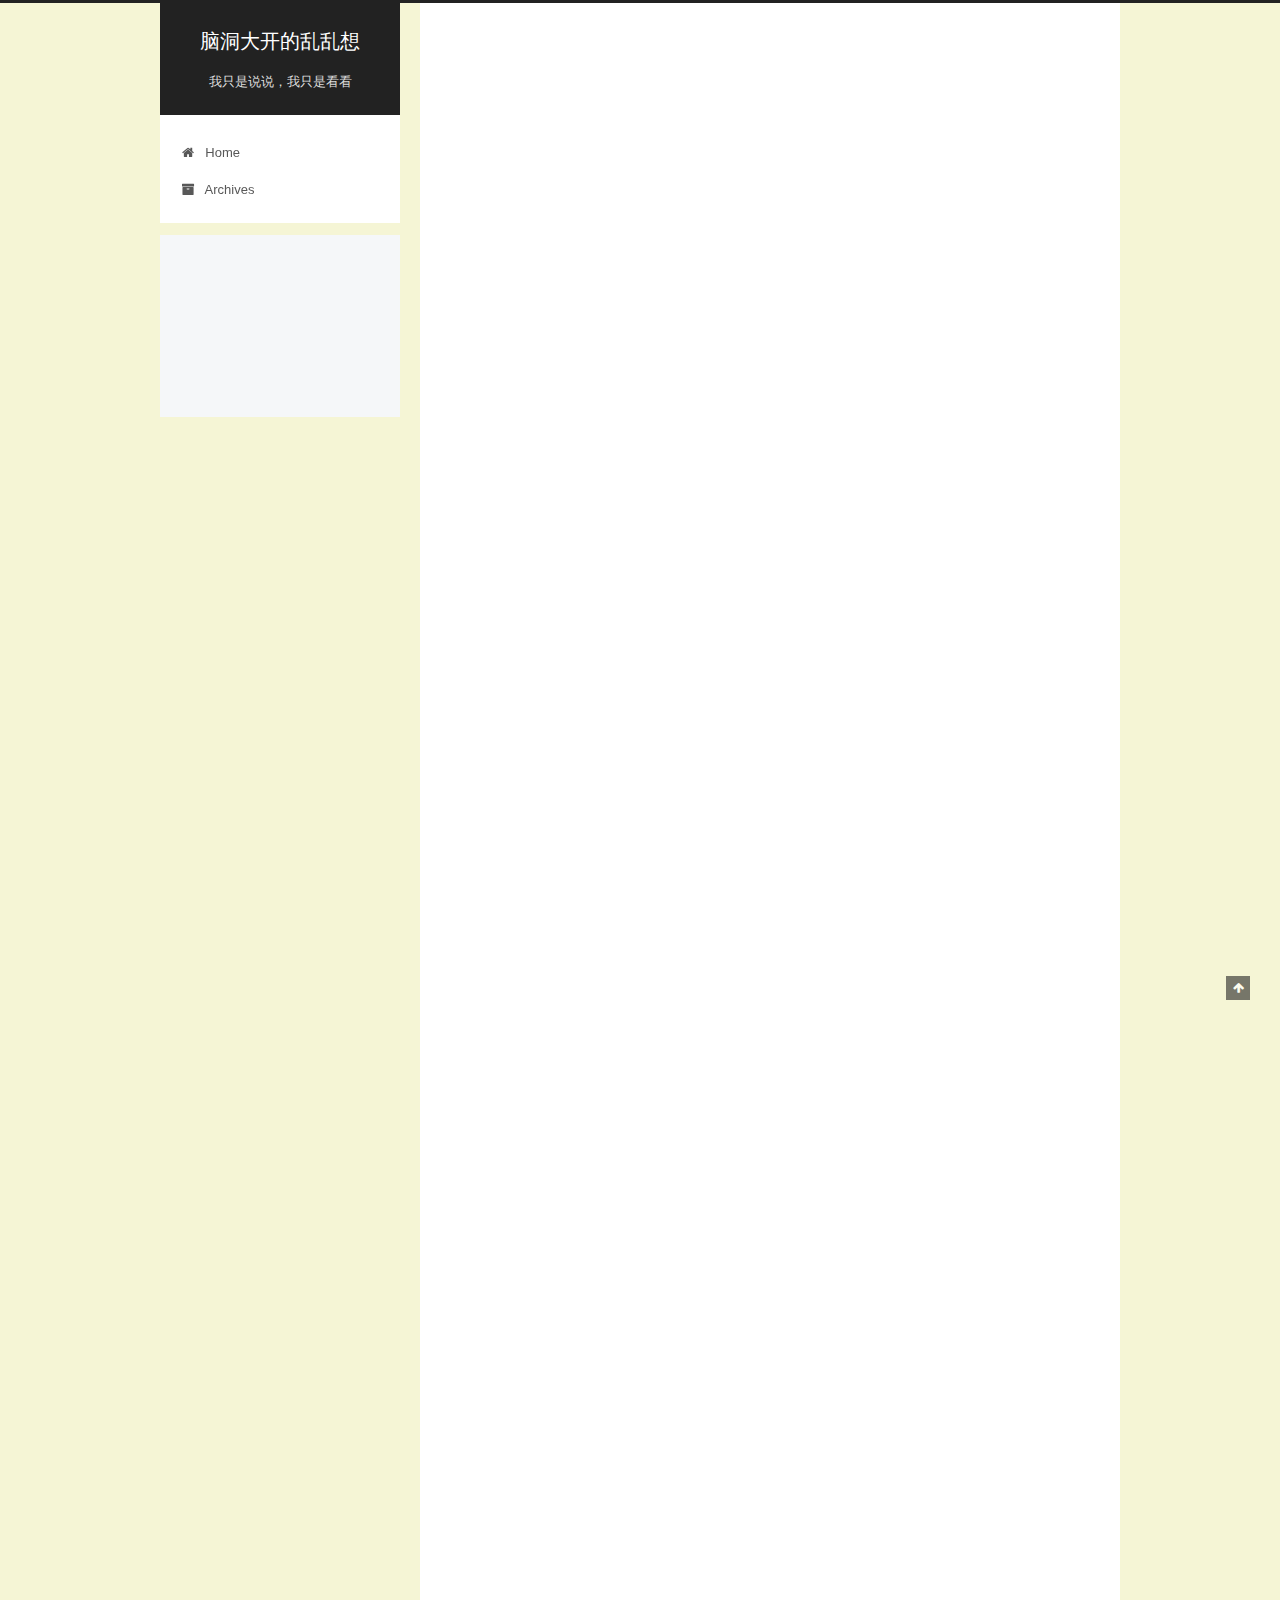
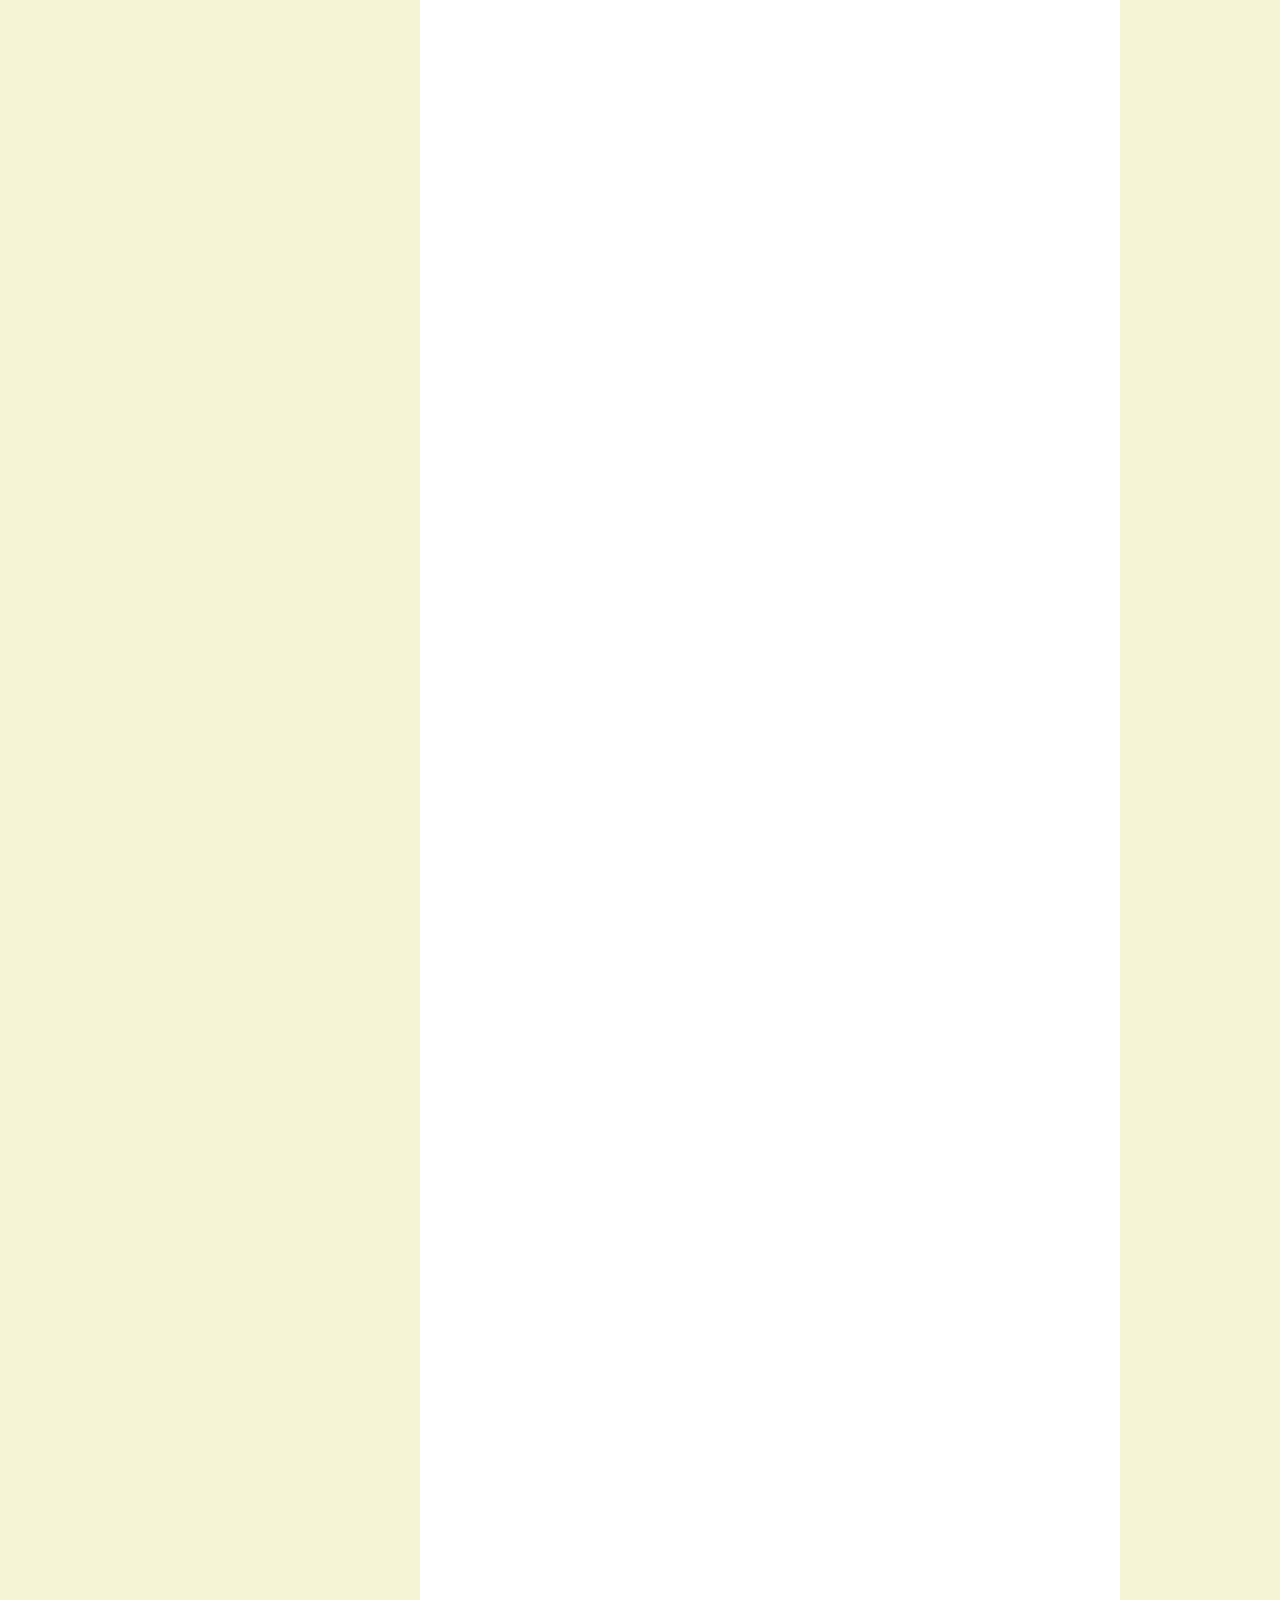
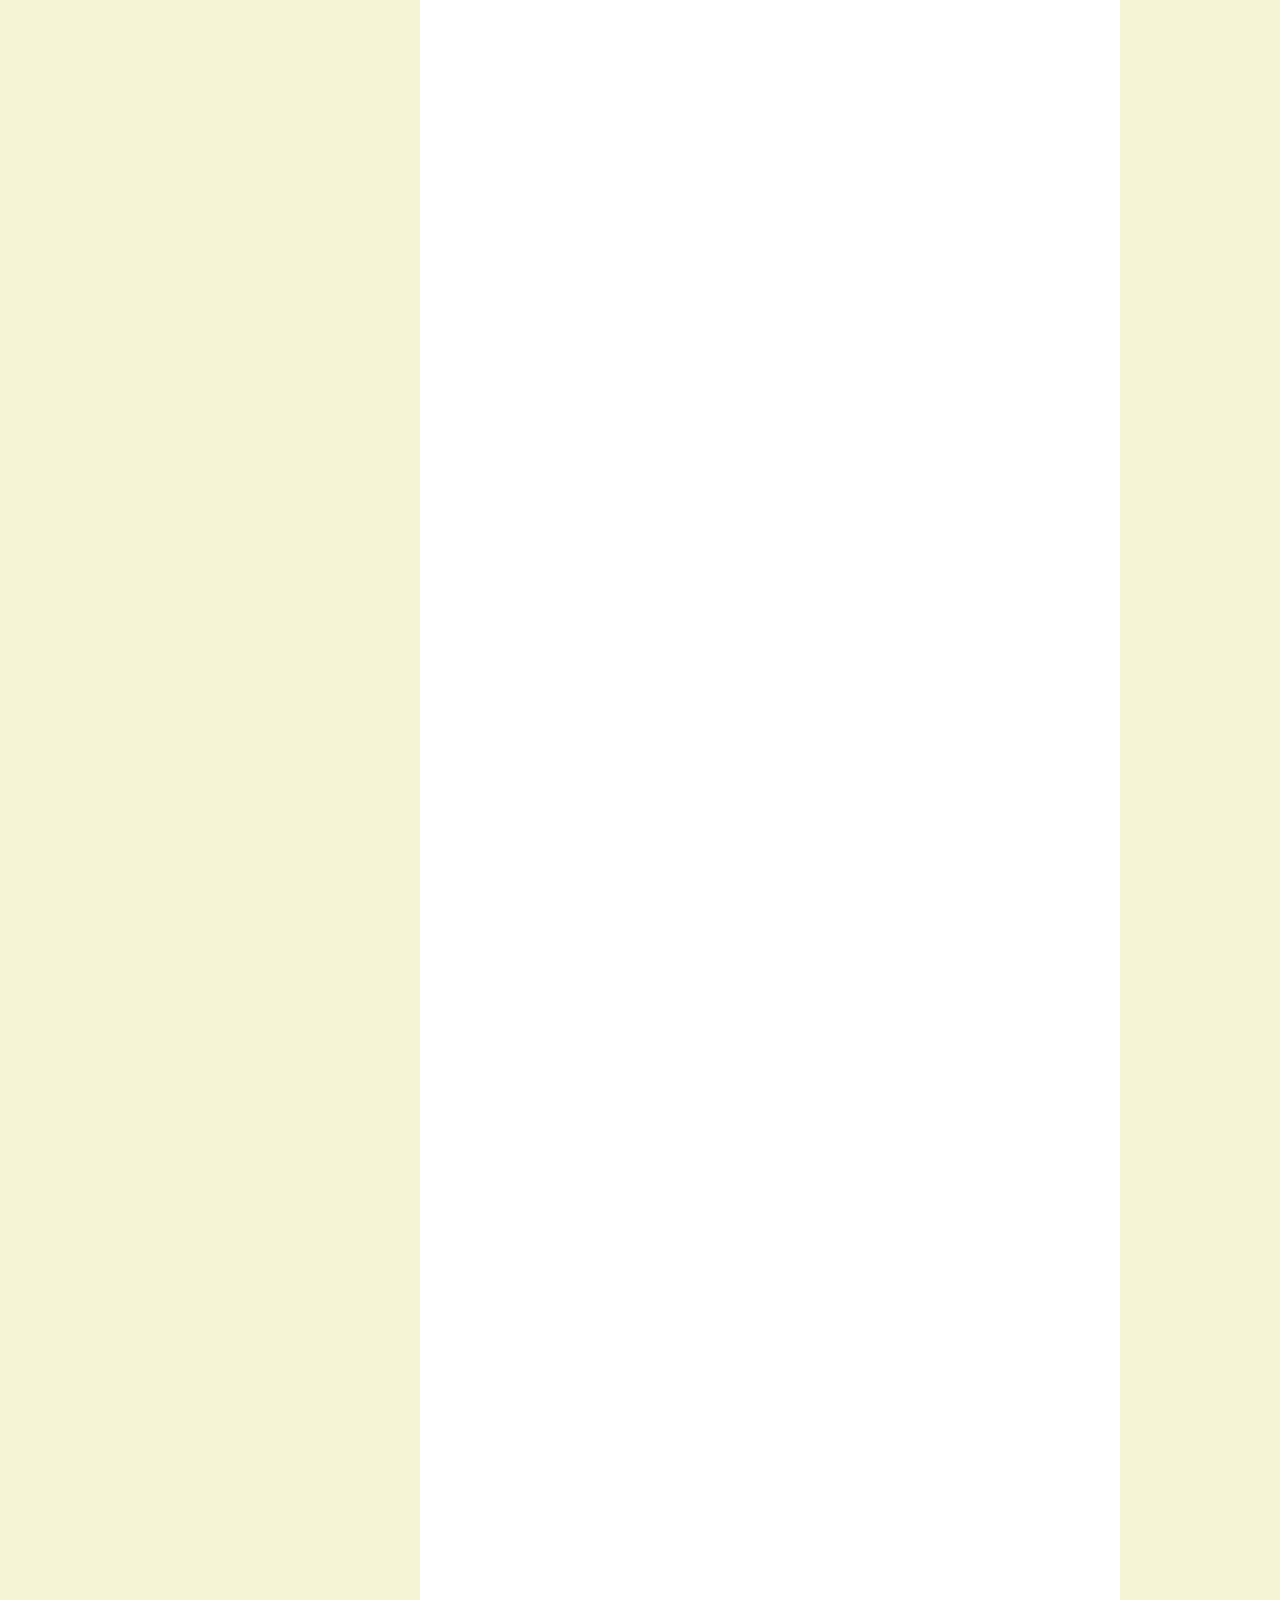
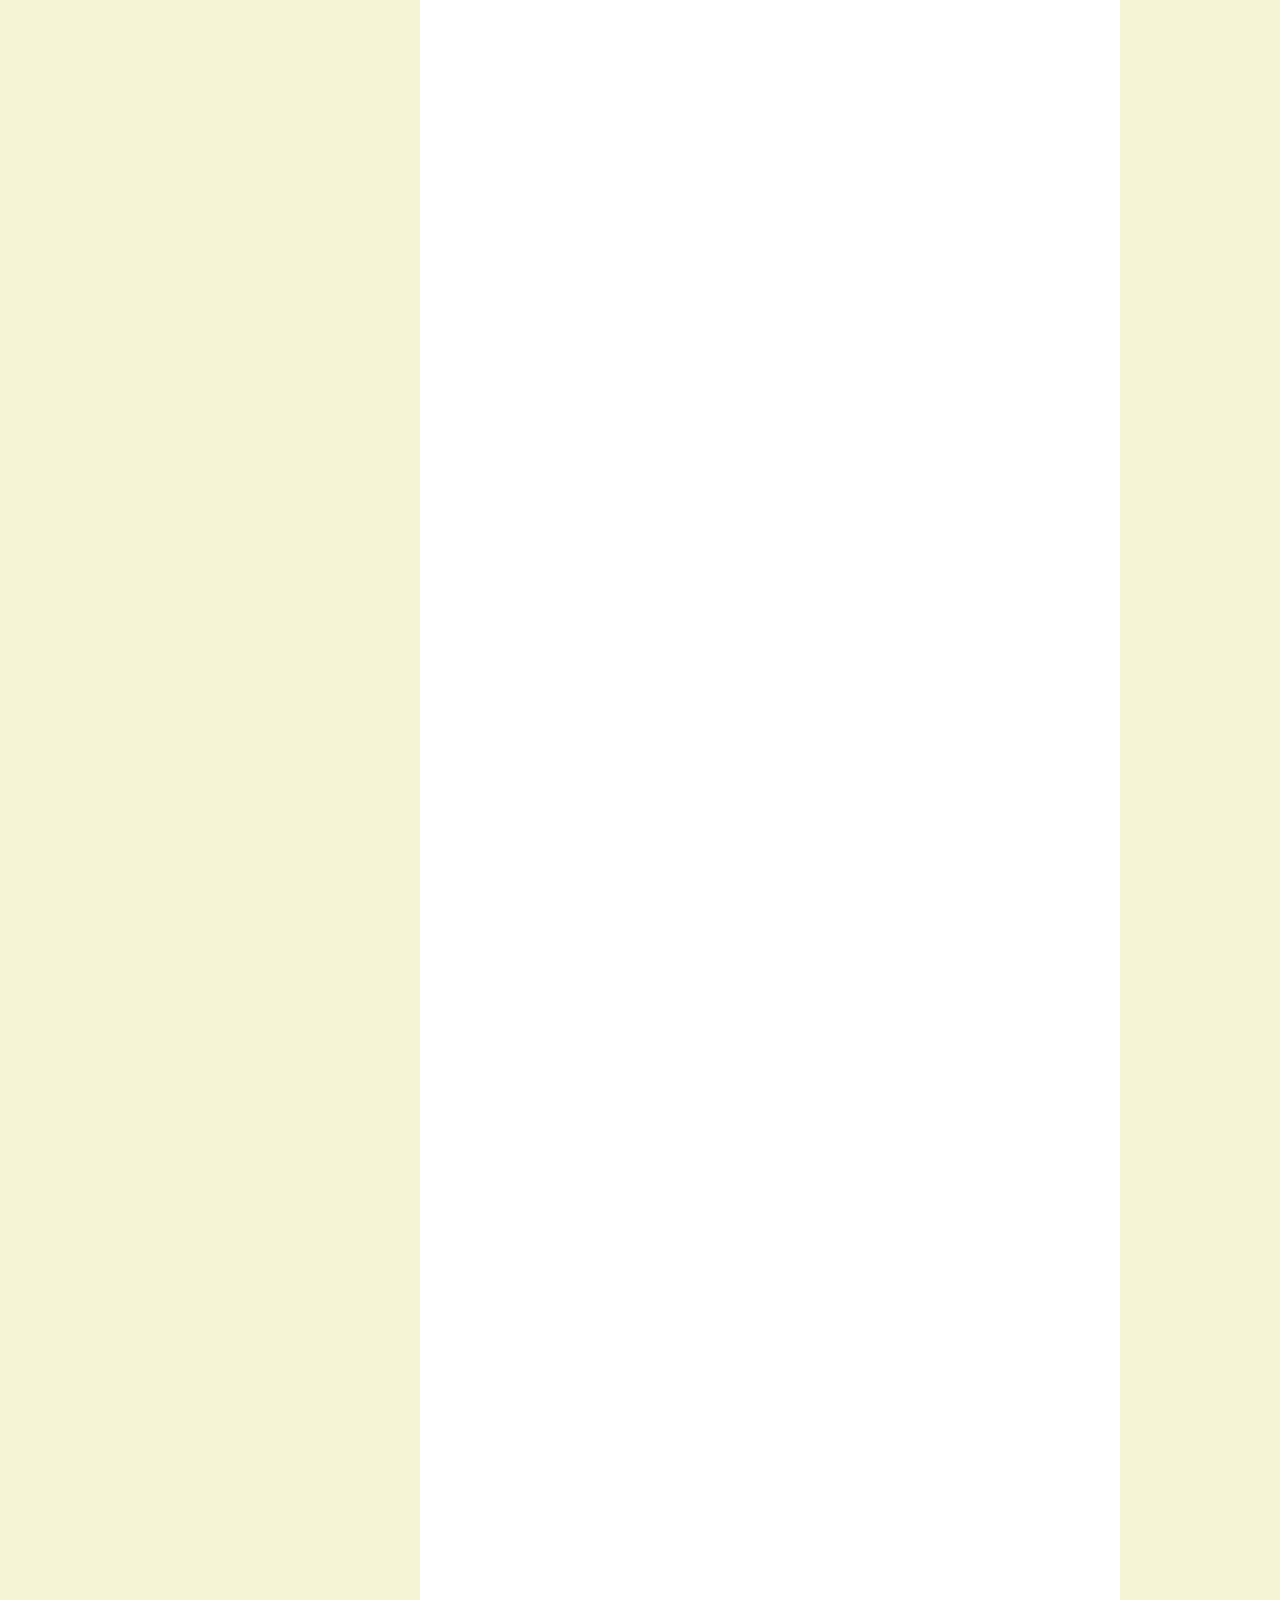
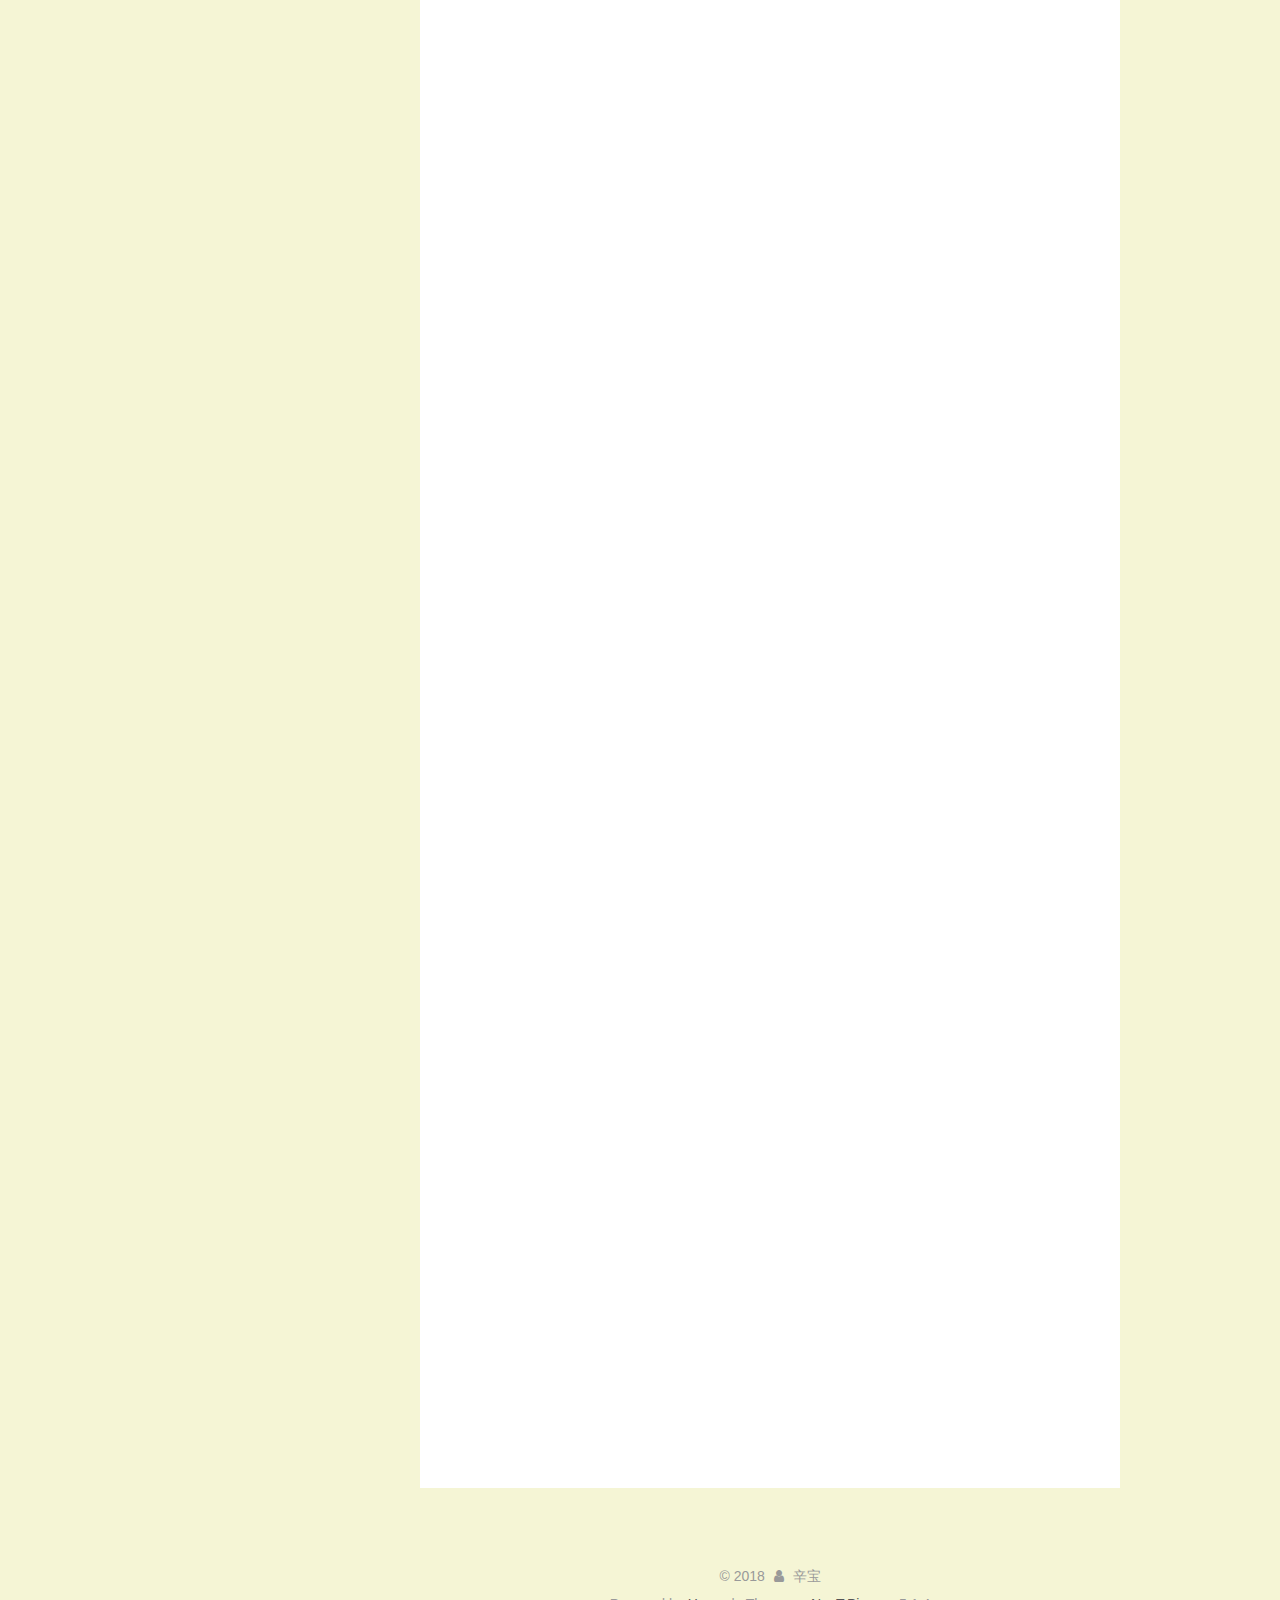
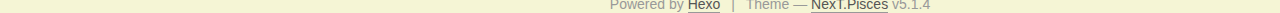
==== index.html @ 884e8ea8 "Site updated: 2018-09-06 21:36:07" ====
<!DOCTYPE html>



  


<html class="theme-next pisces use-motion" lang="">
<head>
  <meta charset="UTF-8"/>
<meta http-equiv="X-UA-Compatible" content="IE=edge" />
<meta name="viewport" content="width=device-width, initial-scale=1, maximum-scale=1"/>
<meta name="theme-color" content="#222">









<meta http-equiv="Cache-Control" content="no-transform" />
<meta http-equiv="Cache-Control" content="no-siteapp" />
















  
  
  <link href="/lib/fancybox/source/jquery.fancybox.css?v=2.1.5" rel="stylesheet" type="text/css" />







<link href="/lib/font-awesome/css/font-awesome.min.css?v=4.6.2" rel="stylesheet" type="text/css" />

<link href="/css/main.css?v=5.1.4" rel="stylesheet" type="text/css" />


  <link rel="apple-touch-icon" sizes="180x180" href="/images/apple-touch-icon-next.png?v=5.1.4">


  <link rel="icon" type="image/png" sizes="32x32" href="/images/favicon-32x32-next.png?v=5.1.4">


  <link rel="icon" type="image/png" sizes="16x16" href="/images/favicon-16x16-next.png?v=5.1.4">


  <link rel="mask-icon" href="/images/logo.svg?v=5.1.4" color="#222">





  <meta name="keywords" content="Hexo, NexT" />










<meta name="description" content="站在人文和科技的十字路口不知该往哪走，还是停在原地一动也不动">
<meta name="keywords" content="乱乱想，脑洞大开">
<meta property="og:type" content="website">
<meta property="og:title" content="脑洞大开的乱乱想">
<meta property="og:url" content="http://ijust.cc/index.html">
<meta property="og:site_name" content="脑洞大开的乱乱想">
<meta property="og:description" content="站在人文和科技的十字路口不知该往哪走，还是停在原地一动也不动">
<meta property="og:locale" content="default">
<meta name="twitter:card" content="summary">
<meta name="twitter:title" content="脑洞大开的乱乱想">
<meta name="twitter:description" content="站在人文和科技的十字路口不知该往哪走，还是停在原地一动也不动">



<script type="text/javascript" id="hexo.configurations">
  var NexT = window.NexT || {};
  var CONFIG = {
    root: '/',
    scheme: 'Pisces',
    version: '5.1.4',
    sidebar: {"position":"left","display":"post","offset":12,"b2t":false,"scrollpercent":false,"onmobile":false},
    fancybox: true,
    tabs: true,
    motion: {"enable":true,"async":false,"transition":{"post_block":"fadeIn","post_header":"slideDownIn","post_body":"slideDownIn","coll_header":"slideLeftIn","sidebar":"slideUpIn"}},
    duoshuo: {
      userId: '0',
      author: 'Author'
    },
    algolia: {
      applicationID: '',
      apiKey: '',
      indexName: '',
      hits: {"per_page":10},
      labels: {"input_placeholder":"Search for Posts","hits_empty":"We didn't find any results for the search: ${query}","hits_stats":"${hits} results found in ${time} ms"}
    }
  };
</script>



  <link rel="canonical" href="http://ijust.cc/"/>





  <title>脑洞大开的乱乱想</title>
  








</head>

<body itemscope itemtype="http://schema.org/WebPage" lang="default">

  
  
    
  

  <div class="container sidebar-position-left 
  page-home">
    <div class="headband"></div>

    <header id="header" class="header" itemscope itemtype="http://schema.org/WPHeader">
      <div class="header-inner"><div class="site-brand-wrapper">
  <div class="site-meta ">
    

    <div class="custom-logo-site-title">
      <a href="/"  class="brand" rel="start">
        <span class="logo-line-before"><i></i></span>
        <span class="site-title">脑洞大开的乱乱想</span>
        <span class="logo-line-after"><i></i></span>
      </a>
    </div>
      
        <p class="site-subtitle">我只是说说，我只是看看</p>
      
  </div>

  <div class="site-nav-toggle">
    <button>
      <span class="btn-bar"></span>
      <span class="btn-bar"></span>
      <span class="btn-bar"></span>
    </button>
  </div>
</div>

<nav class="site-nav">
  

  
    <ul id="menu" class="menu">
      
        
        <li class="menu-item menu-item-home">
          <a href="/" rel="section">
            
              <i class="menu-item-icon fa fa-fw fa-home"></i> <br />
            
            Home
          </a>
        </li>
      
        
        <li class="menu-item menu-item-archives">
          <a href="/archives/" rel="section">
            
              <i class="menu-item-icon fa fa-fw fa-archive"></i> <br />
            
            Archives
          </a>
        </li>
      

      
    </ul>
  

  
</nav>



 </div>
    </header>

    <main id="main" class="main">
      <div class="main-inner">
        <div class="content-wrap">
          <div id="content" class="content">
            
  <section id="posts" class="posts-expand">
    
      

  

  
  
  

  <article class="post post-type-normal" itemscope itemtype="http://schema.org/Article">
  
  
  
  <div class="post-block">
    <link itemprop="mainEntityOfPage" href="http://ijust.cc/2018/09/learn-nginx/">

    <span hidden itemprop="author" itemscope itemtype="http://schema.org/Person">
      <meta itemprop="name" content="辛宝">
      <meta itemprop="description" content="">
      <meta itemprop="image" content="/images/avatar.gif">
    </span>

    <span hidden itemprop="publisher" itemscope itemtype="http://schema.org/Organization">
      <meta itemprop="name" content="脑洞大开的乱乱想">
    </span>

    
      <header class="post-header">

        
        
          <h1 class="post-title" itemprop="name headline">
                
                <a class="post-title-link" href="/2018/09/learn-nginx/" itemprop="url">Nginx 使用笔记</a></h1>
        

        <div class="post-meta">
          <span class="post-time">
            
              <span class="post-meta-item-icon">
                <i class="fa fa-calendar-o"></i>
              </span>
              
                <span class="post-meta-item-text">Posted on</span>
              
              <time title="Post created" itemprop="dateCreated datePublished" datetime="2018-09-06T20:32:01+08:00">
                2018-09-06
              </time>
            

            

            
          </span>

          

          
            
          

          
          

          

          

          

        </div>
      </header>
    

    
    
    
    <div class="post-body" itemprop="articleBody">

      
      

      
        
          <p>零零散散记录一些 nginx 的笔记了，在这里整理一下。</p>
<p>使用nginx需要一些命令行知识，为了方便这里还是使用类 Linux的命令。</p>
<p>我这次的实验环境是 windows10上的wsl Ubuntu， MacOS。</p>
<h1 id="命令速记"><a href="#命令速记" class="headerlink" title="命令速记"></a>命令速记</h1><figure class="highlight bash"><table><tr><td class="gutter"><pre><span class="line">1</span><br></pre></td><td class="code"><pre><span class="line">ps -A | grep nginx <span class="comment"># 查看nginx运行状态</span></span><br></pre></td></tr></table></figure>
<h1 id="安装"><a href="#安装" class="headerlink" title="安装"></a>安装</h1><h2 id="Ubuntu"><a href="#Ubuntu" class="headerlink" title="Ubuntu"></a>Ubuntu</h2><figure class="highlight sh"><table><tr><td class="gutter"><pre><span class="line">1</span><br><span class="line">2</span><br><span class="line">3</span><br></pre></td><td class="code"><pre><span class="line">sudo apt-get install nginx</span><br><span class="line">nginx -v</span><br><span class="line">// 1.14.0</span><br></pre></td></tr></table></figure>
<h2 id="windows"><a href="#windows" class="headerlink" title="windows"></a>windows</h2><p>官网地址： <a href="http://nginx.org/en/download.html" target="_blank" rel="noopener">http://nginx.org/en/download.html</a></p>
<h1 id="常用命令"><a href="#常用命令" class="headerlink" title="常用命令"></a>常用命令</h1><h2 id="启动-nginx"><a href="#启动-nginx" class="headerlink" title="启动 nginx"></a>启动 nginx</h2><p><code>nginx</code> 启动</p>
<h2 id="查看是否在运行"><a href="#查看是否在运行" class="headerlink" title="查看是否在运行"></a>查看是否在运行</h2><p><code>ps aux | grep nginx</code>，一般来说，至少有两个进程，一个是master process 负责调度，一个是 worker process ，负责工作。如果配置较多，work process会更多。</p>
<h2 id="退出-Nginx"><a href="#退出-Nginx" class="headerlink" title="退出 Nginx"></a>退出 Nginx</h2><p>退出nginx有两种方式：</p>
<ul>
<li>nginx -s stop</li>
<li>nginx -s quit</li>
</ul>
<p>两者有所区别：<br><code>stop</code>是快速关闭，相当于杀掉进程；<code>quit</code>优雅退出，等到请求关闭后关闭。</p>
<p>推荐<code>quit</code>，较为平滑。</p>
<p>这里补充一个nginx进程号的知识。<code>cat /var/run/nginx.pid</code> 得到的是运行中的nginx进程号。这个和<code>ps aux|grep nginx</code>里的master process是一样的。</p>
<p>看视频，知道了一些额外的知识点。</p>
<ul>
<li>kill -INT `cat /var/run/nginx.pid `  杀掉进程，对应 <code>nginx -s stop</code>.</li>
<li>kill -QUIT `cat /var/run/nginx.pid` 优雅退出进程，对应 <code>nginx -s quit</code></li>
</ul>
<p>没啥用，看到别困惑就行。</p>
          <!--noindex-->
          <div class="post-button text-center">
            <a class="btn" href="/2018/09/learn-nginx/#more" rel="contents">
              Read more &raquo;
            </a>
          </div>
          <!--/noindex-->
        
      
    </div>
    
    
    

    

    

    

    <footer class="post-footer">
      

      

      

      
      
        <div class="post-eof"></div>
      
    </footer>
  </div>
  
  
  
  </article>


    
      

  

  
  
  

  <article class="post post-type-normal" itemscope itemtype="http://schema.org/Article">
  
  
  
  <div class="post-block">
    <link itemprop="mainEntityOfPage" href="http://ijust.cc/2018/09/hello-world/">

    <span hidden itemprop="author" itemscope itemtype="http://schema.org/Person">
      <meta itemprop="name" content="辛宝">
      <meta itemprop="description" content="">
      <meta itemprop="image" content="/images/avatar.gif">
    </span>

    <span hidden itemprop="publisher" itemscope itemtype="http://schema.org/Organization">
      <meta itemprop="name" content="脑洞大开的乱乱想">
    </span>

    
      <header class="post-header">

        
        
          <h1 class="post-title" itemprop="name headline">
                
                <a class="post-title-link" href="/2018/09/hello-world/" itemprop="url">Hello World</a></h1>
        

        <div class="post-meta">
          <span class="post-time">
            
              <span class="post-meta-item-icon">
                <i class="fa fa-calendar-o"></i>
              </span>
              
                <span class="post-meta-item-text">Posted on</span>
              
              <time title="Post created" itemprop="dateCreated datePublished" datetime="2018-09-04T10:01:25+08:00">
                2018-09-04
              </time>
            

            

            
          </span>

          

          
            
          

          
          

          

          

          

        </div>
      </header>
    

    
    
    
    <div class="post-body" itemprop="articleBody">

      
      

      
        
          
            <p>Welcome to <a href="https://hexo.io/" target="_blank" rel="noopener">Hexo</a>! This is your very first post. Check <a href="https://hexo.io/docs/" target="_blank" rel="noopener">documentation</a> for more info. If you get any problems when using Hexo, you can find the answer in <a href="https://hexo.io/docs/troubleshooting.html" target="_blank" rel="noopener">troubleshooting</a> or you can ask me on <a href="https://github.com/hexojs/hexo/issues" target="_blank" rel="noopener">GitHub</a>.</p>
<h2 id="Quick-Start"><a href="#Quick-Start" class="headerlink" title="Quick Start"></a>Quick Start</h2><h3 id="Create-a-new-post"><a href="#Create-a-new-post" class="headerlink" title="Create a new post"></a>Create a new post</h3><figure class="highlight bash"><table><tr><td class="gutter"><pre><span class="line">1</span><br></pre></td><td class="code"><pre><span class="line">$ hexo new <span class="string">"My New Post"</span></span><br></pre></td></tr></table></figure>
<p>More info: <a href="https://hexo.io/docs/writing.html" target="_blank" rel="noopener">Writing</a></p>
<h3 id="Run-server"><a href="#Run-server" class="headerlink" title="Run server"></a>Run server</h3><figure class="highlight bash"><table><tr><td class="gutter"><pre><span class="line">1</span><br></pre></td><td class="code"><pre><span class="line">$ hexo server</span><br></pre></td></tr></table></figure>
<p>More info: <a href="https://hexo.io/docs/server.html" target="_blank" rel="noopener">Server</a></p>
<h3 id="Generate-static-files"><a href="#Generate-static-files" class="headerlink" title="Generate static files"></a>Generate static files</h3><figure class="highlight bash"><table><tr><td class="gutter"><pre><span class="line">1</span><br></pre></td><td class="code"><pre><span class="line">$ hexo generate</span><br></pre></td></tr></table></figure>
<p>More info: <a href="https://hexo.io/docs/generating.html" target="_blank" rel="noopener">Generating</a></p>
<h3 id="Deploy-to-remote-sites"><a href="#Deploy-to-remote-sites" class="headerlink" title="Deploy to remote sites"></a>Deploy to remote sites</h3><figure class="highlight bash"><table><tr><td class="gutter"><pre><span class="line">1</span><br></pre></td><td class="code"><pre><span class="line">$ hexo deploy</span><br></pre></td></tr></table></figure>
<p>More info: <a href="https://hexo.io/docs/deployment.html" target="_blank" rel="noopener">Deployment</a></p>

          
        
      
    </div>
    
    
    

    

    

    

    <footer class="post-footer">
      

      

      

      
      
        <div class="post-eof"></div>
      
    </footer>
  </div>
  
  
  
  </article>


    
      

  

  
  
  

  <article class="post post-type-normal" itemscope itemtype="http://schema.org/Article">
  
  
  
  <div class="post-block">
    <link itemprop="mainEntityOfPage" href="http://ijust.cc/2018/09/learnHexo/">

    <span hidden itemprop="author" itemscope itemtype="http://schema.org/Person">
      <meta itemprop="name" content="辛宝">
      <meta itemprop="description" content="">
      <meta itemprop="image" content="/images/avatar.gif">
    </span>

    <span hidden itemprop="publisher" itemscope itemtype="http://schema.org/Organization">
      <meta itemprop="name" content="脑洞大开的乱乱想">
    </span>

    
      <header class="post-header">

        
        
          <h1 class="post-title" itemprop="name headline">
                
                <a class="post-title-link" href="/2018/09/learnHexo/" itemprop="url">Hexo 学习笔记</a></h1>
        

        <div class="post-meta">
          <span class="post-time">
            
              <span class="post-meta-item-icon">
                <i class="fa fa-calendar-o"></i>
              </span>
              
                <span class="post-meta-item-text">Posted on</span>
              
              <time title="Post created" itemprop="dateCreated datePublished" datetime="2018-09-04T07:59:50+08:00">
                2018-09-04
              </time>
            

            

            
          </span>

          

          
            
          

          
          

          

          

          

        </div>
      </header>
    

    
    
    
    <div class="post-body" itemprop="articleBody">

      
      

      
        
          
            <p>Hexo 学习笔记</p>
<p>第一次接触 Hexo 还是18年3月份。一晃几个月过去了一直没有管。</p>
<h1 id="安装"><a href="#安装" class="headerlink" title="安装"></a>安装</h1><ul>
<li>需要提前安装 <code>Node.js</code> 和 <code>Git</code>.</li>
</ul>
<p>执行安装</p>
<figure class="highlight shell"><table><tr><td class="gutter"><pre><span class="line">1</span><br><span class="line">2</span><br><span class="line">3</span><br><span class="line">4</span><br></pre></td><td class="code"><pre><span class="line">yarn global add hexo-cli</span><br><span class="line">hexo init &lt;folder&gt;</span><br><span class="line">cd &lt;folder&gt;</span><br><span class="line">yarn</span><br></pre></td></tr></table></figure>
<p><strong>文件夹结构：</strong></p>
<ul>
<li><p><code>_config.yml</code> 网站配置信息</p>
</li>
<li><p><code>package.json</code></p>
<blockquote>
<p> 应用程序的信息。<a href="http://embeddedjs.com/" target="_blank" rel="noopener">EJS</a>, <a href="http://learnboost.github.io/stylus/" target="_blank" rel="noopener">Stylus</a> 和 <a href="http://daringfireball.net/projects/markdown/" target="_blank" rel="noopener">Markdown</a> renderer 已默认安装，您可以自由移除。 </p>
</blockquote>
</li>
<li><p><code>scaffolds</code> 模板文件夹。博客模板。</p>
</li>
<li><p><code>source</code> 用户资源</p>
</li>
</ul>
<blockquote>
<p>除 <code>_posts</code> 文件夹之外，开头命名为 <code>_</code> (下划线)的文件 / 文件夹和隐藏的文件将会被忽略。Markdown 和 HTML 文件会被解析并放到 <code>public</code> 文件夹，而其他文件会被拷贝过去。 </p>
</blockquote>
<ul>
<li><code>themes</code> 主题文件夹。</li>
</ul>
<h1 id="配置"><a href="#配置" class="headerlink" title="配置"></a>配置</h1><p>修改 <code>_config.yml</code> 文件</p>
<h1 id="指令"><a href="#指令" class="headerlink" title="指令"></a>指令</h1><p><a href="https://hexo.io/zh-cn/docs/commands.html" target="_blank" rel="noopener">https://hexo.io/zh-cn/docs/commands.html</a></p>
<h2 id="init-初始化"><a href="#init-初始化" class="headerlink" title="init 初始化"></a>init 初始化</h2><figure class="highlight bash"><table><tr><td class="gutter"><pre><span class="line">1</span><br></pre></td><td class="code"><pre><span class="line">hexo init [folder]</span><br></pre></td></tr></table></figure>
<p>新建一个网站。</p>
<h2 id="new-新建文章"><a href="#new-新建文章" class="headerlink" title="new 新建文章"></a>new 新建文章</h2><figure class="highlight bash"><table><tr><td class="gutter"><pre><span class="line">1</span><br></pre></td><td class="code"><pre><span class="line">hexo new [layout] &lt;title&gt;</span><br></pre></td></tr></table></figure>
<p>新建一篇文章。如果不设置 <code>layout</code>的话，默认使用 <code>_config.yml</code>里的 <code>default_layout</code>参数代替。</p>
<p>如果有空格，要用引号包起来。</p>
<h2 id="generate-生成静态文件"><a href="#generate-生成静态文件" class="headerlink" title="generate 生成静态文件"></a>generate 生成静态文件</h2><figure class="highlight bash"><table><tr><td class="gutter"><pre><span class="line">1</span><br><span class="line">2</span><br></pre></td><td class="code"><pre><span class="line">hexo g</span><br><span class="line"><span class="comment"># hexo generate</span></span><br></pre></td></tr></table></figure>
<p>添加参数</p>
<figure class="highlight bash"><table><tr><td class="gutter"><pre><span class="line">1</span><br><span class="line">2</span><br></pre></td><td class="code"><pre><span class="line">-d, --deloy 文件生成后立即部署</span><br><span class="line">-w, --watch 监视文件变动</span><br></pre></td></tr></table></figure>
<h2 id="server-启动服务器"><a href="#server-启动服务器" class="headerlink" title="server 启动服务器"></a>server 启动服务器</h2><figure class="highlight bash"><table><tr><td class="gutter"><pre><span class="line">1</span><br></pre></td><td class="code"><pre><span class="line">hexo server</span><br></pre></td></tr></table></figure>
<p>添加参数</p>
<figure class="highlight bash"><table><tr><td class="gutter"><pre><span class="line">1</span><br><span class="line">2</span><br><span class="line">3</span><br></pre></td><td class="code"><pre><span class="line">-p --port 端口</span><br><span class="line">-s --static 只使用静态文件</span><br><span class="line">-l --<span class="built_in">log</span> 启动记录日志。使用股改记录格式。</span><br></pre></td></tr></table></figure>
<h2 id="deploy-部署网站"><a href="#deploy-部署网站" class="headerlink" title="deploy 部署网站"></a>deploy 部署网站</h2><figure class="highlight bash"><table><tr><td class="gutter"><pre><span class="line">1</span><br><span class="line">2</span><br></pre></td><td class="code"><pre><span class="line">hexo d</span><br><span class="line"><span class="comment"># hexo deploy</span></span><br></pre></td></tr></table></figure>
<p>添加参数</p>
<figure class="highlight plain"><table><tr><td class="gutter"><pre><span class="line">1</span><br></pre></td><td class="code"><pre><span class="line">-g, --generate 部署之前先生成静态文件</span><br></pre></td></tr></table></figure>
<p>可以通过 SSH 和 FTP 上传 Publish 里的文件。</p>
<p><code>hexo-deployer-git</code> 的介绍里，有这些：</p>
<figure class="highlight bash"><table><tr><td class="gutter"><pre><span class="line">1</span><br><span class="line">2</span><br><span class="line">3</span><br><span class="line">4</span><br><span class="line">5</span><br></pre></td><td class="code"><pre><span class="line">deploy:</span><br><span class="line">  <span class="built_in">type</span>: git</span><br><span class="line">  repo:</span><br><span class="line">    github: &lt;url&gt;,[branch]</span><br><span class="line">    others: &lt;url&gt;,[branch]</span><br></pre></td></tr></table></figure>
<h2 id="render-渲染文件"><a href="#render-渲染文件" class="headerlink" title="render 渲染文件"></a>render 渲染文件</h2><figure class="highlight bash"><table><tr><td class="gutter"><pre><span class="line">1</span><br></pre></td><td class="code"><pre><span class="line">hexo render &lt;file1&gt; [file2]</span><br></pre></td></tr></table></figure>
<p>添加参数</p>
<figure class="highlight bash"><table><tr><td class="gutter"><pre><span class="line">1</span><br></pre></td><td class="code"><pre><span class="line">-o --output 设置输出路径</span><br></pre></td></tr></table></figure>
<h2 id="migrate-迁移"><a href="#migrate-迁移" class="headerlink" title="migrate 迁移"></a>migrate 迁移</h2><figure class="highlight bash"><table><tr><td class="gutter"><pre><span class="line">1</span><br></pre></td><td class="code"><pre><span class="line">hexo migrate &lt;<span class="built_in">type</span>&gt;</span><br></pre></td></tr></table></figure>
<p>从其他博客迁移</p>
<h2 id="clean-清理"><a href="#clean-清理" class="headerlink" title="clean 清理"></a>clean 清理</h2><figure class="highlight bash"><table><tr><td class="gutter"><pre><span class="line">1</span><br></pre></td><td class="code"><pre><span class="line">hexo clean</span><br></pre></td></tr></table></figure>
<p>清理缓存文件 <code>db.json</code> 和已经生成的静态文件 <code>public</code></p>
<p>比如更换了主题不生效。</p>
<h2 id="list"><a href="#list" class="headerlink" title="list"></a>list</h2><figure class="highlight bash"><table><tr><td class="gutter"><pre><span class="line">1</span><br></pre></td><td class="code"><pre><span class="line">hexo list &lt;<span class="built_in">type</span>&gt;</span><br></pre></td></tr></table></figure>
<p>列出网站资料</p>
<h2 id="version-版本"><a href="#version-版本" class="headerlink" title="version 版本"></a>version 版本</h2><figure class="highlight plain"><table><tr><td class="gutter"><pre><span class="line">1</span><br></pre></td><td class="code"><pre><span class="line">hexo version</span><br></pre></td></tr></table></figure>
<h2 id="选项"><a href="#选项" class="headerlink" title="选项"></a>选项</h2><h3 id="安全模式"><a href="#安全模式" class="headerlink" title="安全模式"></a>安全模式</h3><figure class="highlight bash"><table><tr><td class="gutter"><pre><span class="line">1</span><br></pre></td><td class="code"><pre><span class="line">hexo --safe</span><br></pre></td></tr></table></figure>
<p>安全模式下，不会载入插件和脚本，如果遇到问题可以使用这个。</p>
<h3 id="调试模式"><a href="#调试模式" class="headerlink" title="调试模式"></a>调试模式</h3><figure class="highlight bash"><table><tr><td class="gutter"><pre><span class="line">1</span><br></pre></td><td class="code"><pre><span class="line">hexo --debug</span><br></pre></td></tr></table></figure>
<h3 id="简洁模式"><a href="#简洁模式" class="headerlink" title="简洁模式"></a>简洁模式</h3><figure class="highlight bash"><table><tr><td class="gutter"><pre><span class="line">1</span><br></pre></td><td class="code"><pre><span class="line">hexo --silent</span><br></pre></td></tr></table></figure>
<p>隐藏终端信息。</p>
<h3 id="自定义配置文件路径"><a href="#自定义配置文件路径" class="headerlink" title="自定义配置文件路径"></a>自定义配置文件路径</h3><figure class="highlight bash"><table><tr><td class="gutter"><pre><span class="line">1</span><br></pre></td><td class="code"><pre><span class="line">hexo --config custom.yml</span><br></pre></td></tr></table></figure>
<h3 id="显示草稿"><a href="#显示草稿" class="headerlink" title="显示草稿"></a>显示草稿</h3><figure class="highlight bash"><table><tr><td class="gutter"><pre><span class="line">1</span><br></pre></td><td class="code"><pre><span class="line">hexo --draft</span><br></pre></td></tr></table></figure>
<p>显示 <code>source/_drafts</code> 文件夹中的草稿文章。 </p>
<h3 id="自定义-CWD"><a href="#自定义-CWD" class="headerlink" title="自定义 CWD"></a>自定义 CWD</h3><figure class="highlight bash"><table><tr><td class="gutter"><pre><span class="line">1</span><br></pre></td><td class="code"><pre><span class="line">hexo --cwd /path/to/cwd</span><br></pre></td></tr></table></figure>
<p>自定义当前工作目录（Current working directory）的路径。 </p>
<h1 id="写作，开始写吧"><a href="#写作，开始写吧" class="headerlink" title="写作，开始写吧"></a>写作，开始写吧</h1><p>新建文章</p>
<figure class="highlight bash"><table><tr><td class="gutter"><pre><span class="line">1</span><br></pre></td><td class="code"><pre><span class="line">hexo new [layout] &lt;title&gt;</span><br></pre></td></tr></table></figure>
<p><code>layout</code>默认 <code>post</code></p>
<h2 id="布局-layout"><a href="#布局-layout" class="headerlink" title="布局 layout"></a>布局 layout</h2><p>默认三种布局:</p>
<ul>
<li>post : <code>source/_posts</code></li>
<li>page : <code>source</code></li>
<li>draft : <code>source/_drafts</code></li>
</ul>
<p>把草稿变成普通文章 </p>
<figure class="highlight bash"><table><tr><td class="gutter"><pre><span class="line">1</span><br></pre></td><td class="code"><pre><span class="line">hexo publish [layout] &lt;title&gt;</span><br></pre></td></tr></table></figure>
<h2 id="模板-Scaffold"><a href="#模板-Scaffold" class="headerlink" title="模板 Scaffold"></a>模板 Scaffold</h2><p>略，等待下一篇自定义模板时候展开。</p>

          
        
      
    </div>
    
    
    

    

    

    

    <footer class="post-footer">
      

      

      

      
      
        <div class="post-eof"></div>
      
    </footer>
  </div>
  
  
  
  </article>


    
  </section>

  


          </div>
          


          

        </div>
        
          
  
  <div class="sidebar-toggle">
    <div class="sidebar-toggle-line-wrap">
      <span class="sidebar-toggle-line sidebar-toggle-line-first"></span>
      <span class="sidebar-toggle-line sidebar-toggle-line-middle"></span>
      <span class="sidebar-toggle-line sidebar-toggle-line-last"></span>
    </div>
  </div>

  <aside id="sidebar" class="sidebar">
    
    <div class="sidebar-inner">

      

      

      <section class="site-overview-wrap sidebar-panel sidebar-panel-active">
        <div class="site-overview">
          <div class="site-author motion-element" itemprop="author" itemscope itemtype="http://schema.org/Person">
            
              <p class="site-author-name" itemprop="name">辛宝</p>
              <p class="site-description motion-element" itemprop="description">站在人文和科技的十字路口不知该往哪走，还是停在原地一动也不动</p>
          </div>

          <nav class="site-state motion-element">

            
              <div class="site-state-item site-state-posts">
              
                <a href="/archives/">
              
                  <span class="site-state-item-count">3</span>
                  <span class="site-state-item-name">posts</span>
                </a>
              </div>
            

            

            
              
              
              <div class="site-state-item site-state-tags">
                
                  <span class="site-state-item-count">2</span>
                  <span class="site-state-item-name">tags</span>
                
              </div>
            

          </nav>

          

          

          
          

          
          

          

        </div>
      </section>

      

      

    </div>
  </aside>


        
      </div>
    </main>

    <footer id="footer" class="footer">
      <div class="footer-inner">
        <div class="copyright">&copy; <span itemprop="copyrightYear">2018</span>
  <span class="with-love">
    <i class="fa fa-user"></i>
  </span>
  <span class="author" itemprop="copyrightHolder">辛宝</span>

  
</div>


  <div class="powered-by">Powered by <a class="theme-link" target="_blank" href="https://hexo.io">Hexo</a></div>



  <span class="post-meta-divider">|</span>



  <div class="theme-info">Theme &mdash; <a class="theme-link" target="_blank" href="https://github.com/iissnan/hexo-theme-next">NexT.Pisces</a> v5.1.4</div>




        







        
      </div>
    </footer>

    
      <div class="back-to-top">
        <i class="fa fa-arrow-up"></i>
        
      </div>
    

    

  </div>

  

<script type="text/javascript">
  if (Object.prototype.toString.call(window.Promise) !== '[object Function]') {
    window.Promise = null;
  }
</script>









  












  
  
    <script type="text/javascript" src="/lib/jquery/index.js?v=2.1.3"></script>
  

  
  
    <script type="text/javascript" src="/lib/fastclick/lib/fastclick.min.js?v=1.0.6"></script>
  

  
  
    <script type="text/javascript" src="/lib/jquery_lazyload/jquery.lazyload.js?v=1.9.7"></script>
  

  
  
    <script type="text/javascript" src="/lib/velocity/velocity.min.js?v=1.2.1"></script>
  

  
  
    <script type="text/javascript" src="/lib/velocity/velocity.ui.min.js?v=1.2.1"></script>
  

  
  
    <script type="text/javascript" src="/lib/fancybox/source/jquery.fancybox.pack.js?v=2.1.5"></script>
  


  


  <script type="text/javascript" src="/js/src/utils.js?v=5.1.4"></script>

  <script type="text/javascript" src="/js/src/motion.js?v=5.1.4"></script>



  
  


  <script type="text/javascript" src="/js/src/affix.js?v=5.1.4"></script>

  <script type="text/javascript" src="/js/src/schemes/pisces.js?v=5.1.4"></script>



  

  


  <script type="text/javascript" src="/js/src/bootstrap.js?v=5.1.4"></script>



  


  




	





  





  












  





  

  

  

  
  

  

  

  

</body>
</html>
---- css/main.css ----
/* normalize.css v3.0.2 | MIT License | git.io/normalize */
html {
  font-family: sans-serif; /* 1 */
  -ms-text-size-adjust: 100%; /* 2 */
  -webkit-text-size-adjust: 100%; /* 2 */
}
body {
  margin: 0;
}
article,
aside,
details,
figcaption,
figure,
footer,
header,
hgroup,
main,
menu,
nav,
section,
summary {
  display: block;
}
audio,
canvas,
progress,
video {
  display: inline-block; /* 1 */
  vertical-align: baseline; /* 2 */
}
audio:not([controls]) {
  display: none;
  height: 0;
}
[hidden],
template {
  display: none;
}
a {
  background-color: transparent;
}
a:active,
a:hover {
  outline: 0;
}
abbr[title] {
  border-bottom: 1px dotted;
}
b,
strong {
  font-weight: bold;
}
dfn {
  font-style: italic;
}
h1 {
  font-size: 2em;
  margin: 0.67em 0;
}
mark {
  background: #ff0;
  color: #000;
}
small {
  font-size: 80%;
}
sub,
sup {
  font-size: 75%;
  line-height: 0;
  position: relative;
  vertical-align: baseline;
}
sup {
  top: -0.5em;
}
sub {
  bottom: -0.25em;
}
img {
  border: 0;
}
svg:not(:root) {
  overflow: hidden;
}
figure {
  margin: 1em 40px;
}
hr {
  -moz-box-sizing: content-box;
  box-sizing: content-box;
  height: 0;
}
pre {
  overflow: auto;
}
code,
kbd,
pre,
samp {
  font-family: monospace, monospace;
  font-size: 1em;
}
button,
input,
optgroup,
select,
textarea {
  color: inherit; /* 1 */
  font: inherit; /* 2 */
  margin: 0; /* 3 */
}
button {
  overflow: visible;
}
button,
select {
  text-transform: none;
}
button,
html input[type="button"],
input[type="reset"],
input[type="submit"] {
  -webkit-appearance: button; /* 2 */
  cursor: pointer; /* 3 */
}
button[disabled],
html input[disabled] {
  cursor: default;
}
button::-moz-focus-inner,
input::-moz-focus-inner {
  border: 0;
  padding: 0;
}
input {
  line-height: normal;
}
input[type="checkbox"],
input[type="radio"] {
  box-sizing: border-box; /* 1 */
  padding: 0; /* 2 */
}
input[type="number"]::-webkit-inner-spin-button,
input[type="number"]::-webkit-outer-spin-button {
  height: auto;
}
input[type="search"] {
  -webkit-appearance: textfield; /* 1 */
  -moz-box-sizing: content-box;
  -webkit-box-sizing: content-box; /* 2 */
  box-sizing: content-box;
}
input[type="search"]::-webkit-search-cancel-button,
input[type="search"]::-webkit-search-decoration {
  -webkit-appearance: none;
}
fieldset {
  border: 1px solid #c0c0c0;
  margin: 0 2px;
  padding: 0.35em 0.625em 0.75em;
}
legend {
  border: 0; /* 1 */
  padding: 0; /* 2 */
}
textarea {
  overflow: auto;
}
optgroup {
  font-weight: bold;
}
table {
  border-collapse: collapse;
  border-spacing: 0;
}
td,
th {
  padding: 0;
}
::selection {
  background: #262a30;
  color: #fff;
}
body {
  position: relative;
  font-family: 'Lato', "PingFang SC", "Microsoft YaHei", sans-serif;
  font-size: 14px;
  line-height: 2;
  color: #555;
  background: #f5f5d5;
}
@media (max-width: 767px) {
  body {
    padding-right: 0 !important;
  }
}
@media (min-width: 768px) and (max-width: 991px) {
  body {
    padding-right: 0 !important;
  }
}
@media (min-width: 1600px) {
  body {
    font-size: 16px;
  }
}
h1,
h2,
h3,
h4,
h5,
h6 {
  margin: 0;
  padding: 0;
  font-weight: bold;
  line-height: 1.5;
  font-family: 'Lato', "PingFang SC", "Microsoft YaHei", sans-serif;
}
h2,
h3,
h4,
h5,
h6 {
  margin: 20px 0 15px;
}
h1 {
  font-size: 22px;
}
@media (max-width: 767px) {
  h1 {
    font-size: 18px;
  }
}
h2 {
  font-size: 20px;
}
@media (max-width: 767px) {
  h2 {
    font-size: 16px;
  }
}
h3 {
  font-size: 18px;
}
@media (max-width: 767px) {
  h3 {
    font-size: 14px;
  }
}
h4 {
  font-size: 16px;
}
@media (max-width: 767px) {
  h4 {
    font-size: 12px;
  }
}
h5 {
  font-size: 14px;
}
@media (max-width: 767px) {
  h5 {
    font-size: 10px;
  }
}
h6 {
  font-size: 12px;
}
@media (max-width: 767px) {
  h6 {
    font-size: 8px;
  }
}
p {
  margin: 0 0 20px 0;
}
a {
  color: #555;
  text-decoration: none;
  outline: none;
  border-bottom: 1px solid #999;
  word-wrap: break-word;
}
a:hover {
  color: #222;
  border-bottom-color: #222;
}
blockquote {
  margin: 0;
  padding: 0;
}
img {
  display: block;
  margin: auto;
  max-width: 100%;
  height: auto;
}
hr {
  margin: 40px 0;
  height: 3px;
  border: none;
  background-color: #ddd;
  background-image: repeating-linear-gradient(-45deg, #fff, #fff 4px, transparent 4px, transparent 8px);
}
blockquote {
  padding: 0 15px;
  color: #666;
  border-left: 4px solid #ddd;
}
blockquote cite::before {
  content: "-";
  padding: 0 5px;
}
dt {
  font-weight: 700;
}
dd {
  margin: 0;
  padding: 0;
}
kbd {
  border: 1px solid #ccc;
  border-radius: 0.2em;
  box-shadow: 0.1em 0.1em 0.2em rgba(0,0,0,0.1);
  background-color: #f9f9f9;
  font-family: inherit;
  background-image: -webkit-linear-gradient(top, #eee, #fff, #eee);
  padding: 0.1em 0.3em;
  white-space: nowrap;
}
.text-left {
  text-align: left;
}
.text-center {
  text-align: center;
}
.text-right {
  text-align: right;
}
.text-justify {
  text-align: justify;
}
.text-nowrap {
  white-space: nowrap;
}
.text-lowercase {
  text-transform: lowercase;
}
.text-uppercase {
  text-transform: uppercase;
}
.text-capitalize {
  text-transform: capitalize;
}
.center-block {
  display: block;
  margin-left: auto;
  margin-right: auto;
}
.clearfix:before,
.clearfix:after {
  content: " ";
  display: table;
}
.clearfix:after {
  clear: both;
}
.pullquote {
  width: 45%;
}
.pullquote.left {
  float: left;
  margin-left: 5px;
  margin-right: 10px;
}
.pullquote.right {
  float: right;
  margin-left: 10px;
  margin-right: 5px;
}
.affix.affix.affix {
  position: fixed;
}
.translation {
  margin-top: -20px;
  font-size: 14px;
  color: #999;
}
.scrollbar-measure {
  width: 100px;
  height: 100px;
  overflow: scroll;
  position: absolute;
  top: -9999px;
}
.use-motion .motion-element {
  opacity: 0;
}
table {
  margin: 20px 0;
  width: 100%;
  border-collapse: collapse;
  border-spacing: 0;
  border: 1px solid #ddd;
  font-size: 14px;
  table-layout: fixed;
  word-wrap: break-all;
}
table>tbody>tr:nth-of-type(odd) {
  background-color: #f9f9f9;
}
table>tbody>tr:hover {
  background-color: #f5f5f5;
}
caption,
th,
td {
  padding: 8px;
  text-align: left;
  vertical-align: middle;
  font-weight: normal;
}
th,
td {
  border-bottom: 3px solid #ddd;
  border-right: 1px solid #eee;
}
th {
  padding-bottom: 10px;
  font-weight: 700;
}
td {
  border-bottom-width: 1px;
}
html,
body {
  height: 100%;
}
.container {
  position: relative;
  min-height: 100%;
}
.header-inner {
  margin: 0 auto;
  padding: 100px 0 70px;
  width: 700px;
}
@media (min-width: 1600px) {
  .container .header-inner {
    width: 900px;
  }
}
.main {
  padding-bottom: 150px;
}
.main-inner {
  margin: 0 auto;
  width: 700px;
}
@media (min-width: 1600px) {
  .container .main-inner {
    width: 900px;
  }
}
.footer {
  position: absolute;
  left: 0;
  bottom: 0;
  width: 100%;
  min-height: 50px;
}
.footer-inner {
  box-sizing: border-box;
  margin: 20px auto;
  width: 700px;
}
@media (min-width: 1600px) {
  .container .footer-inner {
    width: 900px;
  }
}
pre,
.highlight {
  overflow: auto;
  margin: 20px 0;
  padding: 0;
  font-size: 13px;
  color: #4d4d4c;
  background: #f7f7f7;
  line-height: 1.6;
}
pre,
code {
  font-family: consolas, Menlo, "PingFang SC", "Microsoft YaHei", monospace;
}
code {
  padding: 2px 4px;
  word-wrap: break-word;
  color: #555;
  background: #eee;
  border-radius: 3px;
  font-size: 13px;
}
pre {
  padding: 10px;
}
pre code {
  padding: 0;
  color: #4d4d4c;
  background: none;
  text-shadow: none;
}
.highlight {
  border-radius: 1px;
}
.highlight pre {
  border: none;
  margin: 0;
  padding: 10px 0;
}
.highlight table {
  margin: 0;
  width: auto;
  border: none;
}
.highlight td {
  border: none;
  padding: 0;
}
.highlight figcaption {
  font-size: 1em;
  color: #4d4d4c;
  line-height: 1em;
  margin-bottom: 1em;
}
.highlight figcaption:before,
.highlight figcaption:after {
  content: " ";
  display: table;
}
.highlight figcaption:after {
  clear: both;
}
.highlight figcaption a {
  float: right;
  color: #4d4d4c;
}
.highlight figcaption a:hover {
  border-bottom-color: #4d4d4c;
}
.highlight .gutter pre {
  padding-left: 10px;
  padding-right: 10px;
  color: #869194;
  text-align: right;
  background-color: #eff2f3;
}
.highlight .code pre {
  width: 100%;
  padding-left: 10px;
  padding-right: 10px;
  background-color: #f7f7f7;
}
.highlight .line {
  height: 20px;
}
.gutter {
  -webkit-user-select: none;
  -moz-user-select: none;
  -ms-user-select: none;
  user-select: none;
}
.gist table {
  width: auto;
}
.gist table td {
  border: none;
}
pre .deletion {
  background: #fdd;
}
pre .addition {
  background: #dfd;
}
pre .meta {
  color: #8959a8;
}
pre .comment {
  color: #8e908c;
}
pre .variable,
pre .attribute,
pre .tag,
pre .regexp,
pre .ruby .constant,
pre .xml .tag .title,
pre .xml .pi,
pre .xml .doctype,
pre .html .doctype,
pre .css .id,
pre .css .class,
pre .css .pseudo {
  color: #c82829;
}
pre .number,
pre .preprocessor,
pre .built_in,
pre .literal,
pre .params,
pre .constant,
pre .command {
  color: #f5871f;
}
pre .ruby .class .title,
pre .css .rules .attribute,
pre .string,
pre .value,
pre .inheritance,
pre .header,
pre .ruby .symbol,
pre .xml .cdata,
pre .special,
pre .number,
pre .formula {
  color: #718c00;
}
pre .title,
pre .css .hexcolor {
  color: #3e999f;
}
pre .function,
pre .python .decorator,
pre .python .title,
pre .ruby .function .title,
pre .ruby .title .keyword,
pre .perl .sub,
pre .javascript .title,
pre .coffeescript .title {
  color: #4271ae;
}
pre .keyword,
pre .javascript .function {
  color: #8959a8;
}
.full-image.full-image.full-image.full-image {
  border: none;
  max-width: 100%;
  width: auto;
  margin: 20px auto 25px;
}
@media (min-width: 992px) {
  .full-image.full-image.full-image.full-image {
    max-width: none;
    width: 118%;
    margin: 0 -9%;
  }
}
.blockquote-center,
.page-home .post-type-quote blockquote,
.page-post-detail .post-type-quote blockquote {
  position: relative;
  margin: 40px 0;
  padding: 0;
  border-left: none;
  text-align: center;
}
.blockquote-center::before,
.page-home .post-type-quote blockquote::before,
.page-post-detail .post-type-quote blockquote::before,
.blockquote-center::after,
.page-home .post-type-quote blockquote::after,
.page-post-detail .post-type-quote blockquote::after {
  position: absolute;
  content: ' ';
  display: block;
  width: 100%;
  height: 24px;
  opacity: 0.2;
  background-repeat: no-repeat;
  background-position: 0 -6px;
  background-size: 22px 22px;
}
.blockquote-center::before,
.page-home .post-type-quote blockquote::before,
.page-post-detail .post-type-quote blockquote::before {
  top: -20px;
  background-image: url("../images/quote-l.svg");
  border-top: 1px solid #ccc;
}
.blockquote-center::after,
.page-home .post-type-quote blockquote::after,
.page-post-detail .post-type-quote blockquote::after {
  bottom: -20px;
  background-image: url("../images/quote-r.svg");
  border-bottom: 1px solid #ccc;
  background-position: 100% 8px;
}
.blockquote-center p,
.page-home .post-type-quote blockquote p,
.page-post-detail .post-type-quote blockquote p,
.blockquote-center div,
.page-home .post-type-quote blockquote div,
.page-post-detail .post-type-quote blockquote div {
  text-align: center;
}
.post .post-body .group-picture img {
  box-sizing: border-box;
  padding: 0 3px;
  border: none;
}
.post .group-picture-row {
  overflow: hidden;
  margin-top: 6px;
}
.post .group-picture-row:first-child {
  margin-top: 0;
}
.post .group-picture-column {
  float: left;
}
.page-post-detail .post-body .group-picture-column {
  float: none;
  margin-top: 10px;
  width: auto !important;
}
.page-post-detail .post-body .group-picture-column img {
  margin: 0 auto;
}
.page-archive .group-picture-container {
  overflow: hidden;
}
.page-archive .group-picture-row {
  float: left;
}
.page-archive .group-picture-row:first-child {
  margin-top: 6px;
}
.page-archive .group-picture-column {
  max-width: 150px;
  max-height: 150px;
}
.post-body .note {
  position: relative;
  padding: 15px;
  margin-bottom: 20px;
  border: 1px solid #eee;
  border-left-width: 5px;
  border-radius: 3px;
}
.post-body .note h2,
.post-body .note h3,
.post-body .note h4,
.post-body .note h5,
.post-body .note h6 {
  margin-top: 0;
  margin-bottom: 0;
  border-bottom: initial;
  padding-top: 0 !important;
}
.post-body .note p:first-child,
.post-body .note ul:first-child,
.post-body .note ol:first-child,
.post-body .note table:first-child,
.post-body .note pre:first-child,
.post-body .note blockquote:first-child {
  margin-top: 0;
}
.post-body .note p:last-child,
.post-body .note ul:last-child,
.post-body .note ol:last-child,
.post-body .note table:last-child,
.post-body .note pre:last-child,
.post-body .note blockquote:last-child {
  margin-bottom: 0;
}
.post-body .note.default {
  border-left-color: #777;
}
.post-body .note.default h2,
.post-body .note.default h3,
.post-body .note.default h4,
.post-body .note.default h5,
.post-body .note.default h6 {
  color: #777;
}
.post-body .note.primary {
  border-left-color: #6f42c1;
}
.post-body .note.primary h2,
.post-body .note.primary h3,
.post-body .note.primary h4,
.post-body .note.primary h5,
.post-body .note.primary h6 {
  color: #6f42c1;
}
.post-body .note.info {
  border-left-color: #428bca;
}
.post-body .note.info h2,
.post-body .note.info h3,
.post-body .note.info h4,
.post-body .note.info h5,
.post-body .note.info h6 {
  color: #428bca;
}
.post-body .note.success {
  border-left-color: #5cb85c;
}
.post-body .note.success h2,
.post-body .note.success h3,
.post-body .note.success h4,
.post-body .note.success h5,
.post-body .note.success h6 {
  color: #5cb85c;
}
.post-body .note.warning {
  border-left-color: #f0ad4e;
}
.post-body .note.warning h2,
.post-body .note.warning h3,
.post-body .note.warning h4,
.post-body .note.warning h5,
.post-body .note.warning h6 {
  color: #f0ad4e;
}
.post-body .note.danger {
  border-left-color: #d9534f;
}
.post-body .note.danger h2,
.post-body .note.danger h3,
.post-body .note.danger h4,
.post-body .note.danger h5,
.post-body .note.danger h6 {
  color: #d9534f;
}
.post-body .label {
  display: inline;
  padding: 0 2px;
  white-space: nowrap;
}
.post-body .label.default {
  background-color: #f0f0f0;
}
.post-body .label.primary {
  background-color: #efe6f7;
}
.post-body .label.info {
  background-color: #e5f2f8;
}
.post-body .label.success {
  background-color: #e7f4e9;
}
.post-body .label.warning {
  background-color: #fcf6e1;
}
.post-body .label.danger {
  background-color: #fae8eb;
}
.post-body .tabs {
  position: relative;
  display: block;
  margin-bottom: 20px;
  padding-top: 10px;
}
.post-body .tabs ul.nav-tabs {
  margin: 0;
  padding: 0;
  display: flex;
  margin-bottom: -1px;
}
@media (max-width: 413px) {
  .post-body .tabs ul.nav-tabs {
    display: block;
    margin-bottom: 5px;
  }
}
.post-body .tabs ul.nav-tabs li.tab {
  list-style-type: none !important;
  margin: 0 0.25em 0 0;
  border-top: 3px solid transparent;
  border-left: 1px solid transparent;
  border-right: 1px solid transparent;
}
@media (max-width: 413px) {
  .post-body .tabs ul.nav-tabs li.tab {
    margin: initial;
    border-top: 1px solid transparent;
    border-left: 3px solid transparent;
    border-right: 1px solid transparent;
    border-bottom: 1px solid transparent;
  }
}
.post-body .tabs ul.nav-tabs li.tab a {
  outline: 0;
  border-bottom: initial;
  display: block;
  line-height: 1.8em;
  padding: 0.25em 0.75em;
  transition-duration: 0.2s;
  transition-timing-function: ease-out;
  transition-delay: 0s;
}
.post-body .tabs ul.nav-tabs li.tab a i {
  width: 1.285714285714286em;
}
.post-body .tabs ul.nav-tabs li.tab.active {
  border-top: 3px solid #fc6423;
  border-left: 1px solid #ddd;
  border-right: 1px solid #ddd;
  background-color: #fff;
}
@media (max-width: 413px) {
  .post-body .tabs ul.nav-tabs li.tab.active {
    border-top: 1px solid #ddd;
    border-left: 3px solid #fc6423;
    border-right: 1px solid #ddd;
    border-bottom: 1px solid #ddd;
  }
}
.post-body .tabs ul.nav-tabs li.tab.active a {
  cursor: default;
  color: #555;
}
.post-body .tabs .tab-content {
  background-color: #fff;
}
.post-body .tabs .tab-content .tab-pane {
  border: 1px solid #ddd;
  padding: 20px 20px 0 20px;
}
.post-body .tabs .tab-content .tab-pane:not(.active) {
  display: none !important;
}
.post-body .tabs .tab-content .tab-pane.active {
  display: block !important;
}
.btn {
  display: inline-block;
  padding: 0 20px;
  font-size: 14px;
  color: #555;
  background: #fff;
  border: 2px solid #555;
  text-decoration: none;
  border-radius: 2px;
  transition-property: background-color;
  transition-duration: 0.2s;
  transition-timing-function: ease-in-out;
  transition-delay: 0s;
  line-height: 2;
}
.btn:hover {
  border-color: #222;
  color: #fff;
  background: #222;
}
.btn +.btn {
  margin: 0 0 8px 8px;
}
.btn .fa-fw {
  width: 1.285714285714286em;
  text-align: left;
}
.btn-bar {
  display: block;
  width: 22px;
  height: 2px;
  background: #555;
  border-radius: 1px;
}
.btn-bar+.btn-bar {
  margin-top: 4px;
}
.pagination {
  margin: 120px 0 40px;
  text-align: center;
  border-top: 1px solid #eee;
}
.page-number-basic,
.pagination .prev,
.pagination .next,
.pagination .page-number,
.pagination .space {
  display: inline-block;
  position: relative;
  top: -1px;
  margin: 0 10px;
  padding: 0 11px;
}
@media (max-width: 767px) {
  .page-number-basic,
  .pagination .prev,
  .pagination .next,
  .pagination .page-number,
  .pagination .space {
    margin: 0 5px;
  }
}
.pagination .prev,
.pagination .next,
.pagination .page-number {
  border-bottom: 0;
  border-top: 1px solid #eee;
  transition-property: border-color;
  transition-duration: 0.2s;
  transition-timing-function: ease-in-out;
  transition-delay: 0s;
}
.pagination .prev:hover,
.pagination .next:hover,
.pagination .page-number:hover {
  border-top-color: #222;
}
.pagination .space {
  padding: 0;
  margin: 0;
}
.pagination .prev {
  margin-left: 0;
}
.pagination .next {
  margin-right: 0;
}
.pagination .page-number.current {
  color: #fff;
  background: #ccc;
  border-top-color: #ccc;
}
@media (max-width: 767px) {
  .pagination {
    border-top: none;
  }
  .pagination .prev,
  .pagination .next,
  .pagination .page-number {
    margin-bottom: 10px;
    border-top: 0;
    border-bottom: 1px solid #eee;
    padding: 0 10px;
  }
  .pagination .prev:hover,
  .pagination .next:hover,
  .pagination .page-number:hover {
    border-bottom-color: #222;
  }
}
.comments {
  margin: 60px 20px 0;
}
.tag-cloud {
  text-align: center;
}
.tag-cloud a {
  display: inline-block;
  margin: 10px;
}
.back-to-top {
  box-sizing: border-box;
  position: fixed;
  bottom: -100px;
  right: 30px;
  z-index: 1050;
  padding: 0 6px;
  width: 24px;
  background: #222;
  font-size: 12px;
  opacity: 0.6;
  color: #fff;
  cursor: pointer;
  text-align: center;
  -webkit-transform: translateZ(0);
  transition-property: bottom;
  transition-duration: 0.2s;
  transition-timing-function: ease-in-out;
  transition-delay: 0s;
}
@media (min-width: 768px) and (max-width: 991px) {
  .back-to-top {
    display: none !important;
  }
}
@media (max-width: 767px) {
  .back-to-top {
    display: none !important;
  }
}
.back-to-top.back-to-top-on {
  bottom: 30px;
}
.header {
  background: transparent;
}
.header-inner {
  position: relative;
}
.headband {
  height: 3px;
  background: #222;
}
.site-meta {
  margin: 0;
  text-align: center;
}
@media (max-width: 767px) {
  .site-meta {
    text-align: center;
  }
}
.brand {
  position: relative;
  display: inline-block;
  padding: 0 40px;
  color: #fff;
  background: #222;
  border-bottom: none;
}
.brand:hover {
  color: #fff;
}
.logo {
  display: inline-block;
  margin-right: 5px;
  line-height: 36px;
  vertical-align: top;
}
.site-title {
  display: inline-block;
  vertical-align: top;
  line-height: 36px;
  font-size: 20px;
  font-weight: normal;
  font-family: 'Lato', "PingFang SC", "Microsoft YaHei", sans-serif;
}
.site-subtitle {
  margin-top: 10px;
  font-size: 13px;
  color: #ddd;
}
.use-motion .brand {
  opacity: 0;
}
.use-motion .logo,
.use-motion .site-title,
.use-motion .site-subtitle {
  opacity: 0;
  position: relative;
  top: -10px;
}
.site-nav-toggle {
  display: none;
  position: absolute;
  top: 10px;
  left: 10px;
}
@media (max-width: 767px) {
  .site-nav-toggle {
    display: block;
  }
}
.site-nav-toggle button {
  margin-top: 2px;
  padding: 9px 10px;
  background: transparent;
  border: none;
}
@media (max-width: 767px) {
  .site-nav {
    display: none;
    margin: 0 -10px;
    padding: 0 10px;
    clear: both;
    border-top: 1px solid #ddd;
  }
}
@media (min-width: 768px) and (max-width: 991px) {
  .site-nav {
    display: block !important;
  }
}
@media (min-width: 992px) {
  .site-nav {
    display: block !important;
  }
}
.menu {
  margin-top: 20px;
  padding-left: 0;
  text-align: center;
}
.menu .menu-item {
  display: inline-block;
  margin: 0 10px;
  list-style: none;
}
@media screen and (max-width: 767px) {
  .menu .menu-item {
    margin-top: 10px;
  }
}
.menu .menu-item a {
  display: block;
  font-size: 13px;
  line-height: inherit;
  border-bottom: 1px solid transparent;
  transition-property: border-color;
  transition-duration: 0.2s;
  transition-timing-function: ease-in-out;
  transition-delay: 0s;
}
.menu .menu-item a:hover,
.menu-item-active a {
  border-bottom-color: #222;
}
.menu .menu-item .fa {
  margin-right: 5px;
}
.use-motion .menu-item {
  opacity: 0;
}
.post-body {
  font-family: 'Lato', "PingFang SC", "Microsoft YaHei", sans-serif;
}
@media (max-width: 767px) {
  .post-body {
    word-break: break-word;
  }
}
.post-body .fancybox img {
  display: block !important;
  margin: 0 auto;
  cursor: pointer;
  cursor: zoom-in;
  cursor: -webkit-zoom-in;
}
.post-body .image-caption,
.post-body .figure .caption {
  margin: -20px auto 15px;
  text-align: center;
  font-size: 14px;
  color: #999;
  font-weight: bold;
  line-height: 1;
}
.post-sticky-flag {
  display: inline-block;
  font-size: 16px;
  -ms-transform: rotate(30deg);
  -webkit-transform: rotate(30deg);
  -moz-transform: rotate(30deg);
  -ms-transform: rotate(30deg);
  -o-transform: rotate(30deg);
  transform: rotate(30deg);
}
.use-motion .post-block,
.use-motion .pagination,
.use-motion .comments {
  opacity: 0;
}
.use-motion .post-header {
  opacity: 0;
}
.use-motion .post-body {
  opacity: 0;
}
.use-motion .collection-title {
  opacity: 0;
}
.posts-expand {
  padding-top: 40px;
}
@media (max-width: 767px) {
  .posts-expand {
    margin: 0 20px;
  }
  .post-body pre .gutter pre {
    padding-right: 10px;
  }
  .post-body .highlight {
    margin-left: 0px;
    margin-right: 0px;
    padding: 0;
  }
  .post-body .highlight .gutter pre {
    padding-right: 10px;
  }
}
@media (min-width: 992px) {
  .posts-expand .post-body {
    text-align: justify;
  }
}
.posts-expand .post-body h2,
.posts-expand .post-body h3,
.posts-expand .post-body h4,
.posts-expand .post-body h5,
.posts-expand .post-body h6 {
  padding-top: 10px;
}
.posts-expand .post-body h2 .header-anchor,
.posts-expand .post-body h3 .header-anchor,
.posts-expand .post-body h4 .header-anchor,
.posts-expand .post-body h5 .header-anchor,
.posts-expand .post-body h6 .header-anchor {
  float: right;
  margin-left: 10px;
  color: #ccc;
  border-bottom-style: none;
  visibility: hidden;
}
.posts-expand .post-body h2 .header-anchor:hover,
.posts-expand .post-body h3 .header-anchor:hover,
.posts-expand .post-body h4 .header-anchor:hover,
.posts-expand .post-body h5 .header-anchor:hover,
.posts-expand .post-body h6 .header-anchor:hover {
  color: inherit;
}
.posts-expand .post-body h2:hover .header-anchor,
.posts-expand .post-body h3:hover .header-anchor,
.posts-expand .post-body h4:hover .header-anchor,
.posts-expand .post-body h5:hover .header-anchor,
.posts-expand .post-body h6:hover .header-anchor {
  visibility: visible;
}
.posts-expand .post-body ul li {
  list-style: circle;
}
.posts-expand .post-body img {
  box-sizing: border-box;
  margin: auto;
  padding: 3px;
  border: 1px solid #ddd;
}
.posts-expand .post-body .fancybox img {
  margin: 0 auto 25px;
}
@media (max-width: 767px) {
  .posts-collapse {
    margin: 0 20px;
  }
  .posts-collapse .post-title,
  .posts-collapse .post-meta {
    display: block;
    width: auto;
    text-align: left;
  }
}
.posts-collapse {
  position: relative;
  z-index: 1010;
  margin-left: 55px;
}
.posts-collapse::after {
  content: " ";
  position: absolute;
  top: 20px;
  left: 0;
  margin-left: -2px;
  width: 4px;
  height: 100%;
  background: #f5f5f5;
  z-index: -1;
}
@media (max-width: 767px) {
  .posts-collapse {
    margin: 0 20px;
  }
}
.posts-collapse .collection-title {
  position: relative;
  margin: 60px 0;
}
.posts-collapse .collection-title h1,
.posts-collapse .collection-title h2 {
  margin-left: 20px;
}
.posts-collapse .collection-title small {
  color: #bbb;
  margin-left: 5px;
}
.posts-collapse .collection-title::before {
  content: " ";
  position: absolute;
  left: 0;
  top: 50%;
  margin-left: -4px;
  margin-top: -4px;
  width: 8px;
  height: 8px;
  background: #bbb;
  border-radius: 50%;
}
.posts-collapse .post {
  margin: 30px 0;
}
.posts-collapse .post-header {
  position: relative;
  transition-duration: 0.2s;
  transition-timing-function: ease-in-out;
  transition-delay: 0s;
  transition-property: border;
  border-bottom: 1px dashed #ccc;
}
.posts-collapse .post-header::before {
  content: " ";
  position: absolute;
  left: 0;
  top: 12px;
  width: 6px;
  height: 6px;
  margin-left: -4px;
  background: #bbb;
  border-radius: 50%;
  border: 1px solid #fff;
  transition-duration: 0.2s;
  transition-timing-function: ease-in-out;
  transition-delay: 0s;
  transition-property: background;
}
.posts-collapse .post-header:hover {
  border-bottom-color: #666;
}
.posts-collapse .post-header:hover::before {
  background: #222;
}
.posts-collapse .post-meta {
  position: absolute;
  font-size: 12px;
  left: 20px;
  top: 5px;
}
.posts-collapse .post-comments-count {
  display: none;
}
.posts-collapse .post-title {
  margin-left: 60px;
  font-size: 16px;
  font-weight: normal;
  line-height: inherit;
}
.posts-collapse .post-title::after {
  margin-left: 3px;
  opacity: 0.6;
}
.posts-collapse .post-title a {
  color: #666;
  border-bottom: none;
}
.page-home .post-type-quote .post-header,
.page-post-detail .post-type-quote .post-header,
.page-home .post-type-quote .post-tags,
.page-post-detail .post-type-quote .post-tags {
  display: none;
}
.posts-expand .post-title {
  text-align: center;
  word-break: break-word;
  font-weight: 400;
}
.posts-expand .post-title-link {
  display: inline-block;
  position: relative;
  color: #555;
  border-bottom: none;
  line-height: 1.2;
  vertical-align: top;
}
.posts-expand .post-title-link::before {
  content: "";
  position: absolute;
  width: 100%;
  height: 2px;
  bottom: 0;
  left: 0;
  background-color: #000;
  visibility: hidden;
  -webkit-transform: scaleX(0);
  -moz-transform: scaleX(0);
  -ms-transform: scaleX(0);
  -o-transform: scaleX(0);
  transform: scaleX(0);
  transition-duration: 0.2s;
  transition-timing-function: ease-in-out;
  transition-delay: 0s;
}
.posts-expand .post-title-link:hover::before {
  visibility: visible;
  -webkit-transform: scaleX(1);
  -moz-transform: scaleX(1);
  -ms-transform: scaleX(1);
  -o-transform: scaleX(1);
  transform: scaleX(1);
}
.posts-expand .post-title-link .fa {
  font-size: 16px;
}
.posts-expand .post-meta {
  margin: 3px 0 60px 0;
  color: #999;
  font-family: 'Lato', "PingFang SC", "Microsoft YaHei", sans-serif;
  font-size: 12px;
  text-align: center;
}
.posts-expand .post-meta .post-category-list {
  display: inline-block;
  margin: 0;
  padding: 3px;
}
.posts-expand .post-meta .post-category-list-link {
  color: #999;
}
.posts-expand .post-meta .post-description {
  font-size: 14px;
  margin-top: 2px;
}
.post-meta-divider {
  margin: 0 0.5em;
}
.post-meta-item-icon {
  margin-right: 3px;
}
@media (min-width: 768px) and (max-width: 991px) {
  .post-meta-item-icon {
    display: inline-block;
  }
}
@media (max-width: 767px) {
  .post-meta-item-icon {
    display: inline-block;
  }
}
@media (min-width: 768px) and (max-width: 991px) {
  .post-meta-item-text {
    display: none;
  }
}
@media (max-width: 767px) {
  .post-meta-item-text {
    display: none;
  }
}
@media (max-width: 767px) {
  .posts-expand .post-comments-count {
    display: none;
  }
}
.post-button {
  margin-top: 40px;
}
.posts-expand .post-tags {
  margin-top: 40px;
  text-align: center;
}
.posts-expand .post-tags a {
  display: inline-block;
  margin-right: 10px;
  font-size: 13px;
}
.post-nav {
  display: table;
  margin-top: 15px;
  width: 100%;
  border-top: 1px solid #eee;
}
.post-nav-divider {
  display: table-cell;
  width: 10%;
}
.post-nav-item {
  display: table-cell;
  padding: 10px 0 0 0;
  width: 45%;
  vertical-align: top;
}
.post-nav-item a {
  position: relative;
  display: block;
  line-height: 25px;
  font-size: 14px;
  color: #555;
  border-bottom: none;
}
.post-nav-item a:hover {
  color: #222;
  border-bottom: none;
}
.post-nav-item a:active {
  top: 2px;
}
.post-nav-item .fa {
  position: absolute;
  top: 8px;
  left: 0;
  font-size: 12px;
}
.post-nav-next a {
  padding-left: 15px;
}
.post-nav-prev {
  text-align: right;
}
.post-nav-prev a {
  padding-right: 15px;
}
.post-nav-prev .fa {
  right: 0;
  left: auto;
}
.posts-expand .post-eof {
  display: block;
  margin: 80px auto 60px;
  width: 8%;
  height: 1px;
  background: #ccc;
  text-align: center;
}
.post:last-child .post-eof.post-eof.post-eof {
  display: none;
}
.post-gallery {
  display: table;
  table-layout: fixed;
  width: 100%;
  border-collapse: separate;
}
.post-gallery-row {
  display: table-row;
}
.post-gallery .post-gallery-img {
  display: table-cell;
  text-align: center;
  vertical-align: middle;
  border: none;
}
.post-gallery .post-gallery-img img {
  max-width: 100%;
  max-height: 100%;
  border: none;
}
.fancybox-close,
.fancybox-close:hover {
  border: none;
}
.rtl.post-body p,
.rtl.post-body a,
.rtl.post-body h1,
.rtl.post-body h2,
.rtl.post-body h3,
.rtl.post-body h4,
.rtl.post-body h5,
.rtl.post-body h6,
.rtl.post-body li,
.rtl.post-body ul,
.rtl.post-body ol {
  direction: rtl;
  font-family: UKIJ Ekran;
}
.rtl.post-title {
  font-family: UKIJ Ekran;
}
.sidebar {
  position: fixed;
  right: 0;
  top: 0;
  bottom: 0;
  width: 0;
  z-index: 1040;
  box-shadow: inset 0 2px 6px #000;
  background: #222;
  -webkit-transform: translateZ(0);
}
.sidebar a {
  color: #999;
  border-bottom-color: #555;
}
.sidebar a:hover {
  color: #eee;
}
@media (min-width: 768px) and (max-width: 991px) {
  .sidebar {
    display: none !important;
  }
}
@media (max-width: 767px) {
  .sidebar {
    display: none !important;
  }
}
.sidebar-inner {
  position: relative;
  padding: 20px 10px;
  color: #999;
  text-align: center;
}
.site-overview-wrap {
  overflow: hidden;
}
.site-overview {
  overflow-y: auto;
  overflow-x: hidden;
}
.sidebar-toggle {
  position: fixed;
  right: 30px;
  bottom: 45px;
  width: 14px;
  height: 14px;
  padding: 5px;
  background: #222;
  line-height: 0;
  z-index: 1050;
  cursor: pointer;
  -webkit-transform: translateZ(0);
}
@media (min-width: 768px) and (max-width: 991px) {
  .sidebar-toggle {
    display: none !important;
  }
}
@media (max-width: 767px) {
  .sidebar-toggle {
    display: none !important;
  }
}
.sidebar-toggle-line {
  position: relative;
  display: inline-block;
  vertical-align: top;
  height: 2px;
  width: 100%;
  background: #fff;
  margin-top: 3px;
}
.sidebar-toggle-line:first-child {
  margin-top: 0;
}
.site-author-image {
  display: block;
  margin: 0 auto;
  padding: 2px;
  max-width: 120px;
  height: auto;
  border: 1px solid #eee;
}
.site-author-name {
  margin: 0;
  text-align: center;
  color: #222;
  font-weight: 600;
}
.site-description {
  margin-top: 0;
  text-align: center;
  font-size: 13px;
  color: #999;
}
.site-state {
  overflow: hidden;
  line-height: 1.4;
  white-space: nowrap;
  text-align: center;
}
.site-state-item {
  display: inline-block;
  padding: 0 15px;
  border-left: 1px solid #eee;
}
.site-state-item:first-child {
  border-left: none;
}
.site-state-item a {
  border-bottom: none;
}
.site-state-item-count {
  display: block;
  text-align: center;
  color: inherit;
  font-weight: 600;
  font-size: 16px;
}
.site-state-item-name {
  font-size: 13px;
  color: #999;
}
.feed-link {
  margin-top: 20px;
}
.feed-link a {
  display: inline-block;
  padding: 0 15px;
  color: #fc6423;
  border: 1px solid #fc6423;
  border-radius: 4px;
}
.feed-link a i {
  color: #fc6423;
  font-size: 14px;
}
.feed-link a:hover {
  color: #fff;
  background: #fc6423;
}
.feed-link a:hover i {
  color: #fff;
}
.links-of-author {
  margin-top: 20px;
}
.links-of-author a {
  display: inline-block;
  vertical-align: middle;
  margin-right: 10px;
  margin-bottom: 10px;
  border-bottom-color: #555;
  font-size: 13px;
}
.links-of-author a:before {
  display: inline-block;
  vertical-align: middle;
  margin-right: 3px;
  content: " ";
  width: 4px;
  height: 4px;
  border-radius: 50%;
  background: #ff679c;
}
.links-of-blogroll {
  font-size: 13px;
}
.links-of-blogroll-title {
  margin-top: 20px;
  font-size: 14px;
  font-weight: 600;
}
.links-of-blogroll-list {
  margin: 0;
  padding: 0;
  list-style: none;
}
.links-of-blogroll-item {
  padding: 2px 10px;
}
.links-of-blogroll-item a {
  max-width: 280px;
  box-sizing: border-box;
  display: inline-block;
  overflow: hidden;
  white-space: nowrap;
  text-overflow: ellipsis;
}
.sidebar-nav {
  margin: 0 0 20px;
  padding-left: 0;
}
.sidebar-nav li {
  display: inline-block;
  cursor: pointer;
  border-bottom: 1px solid transparent;
  font-size: 14px;
  color: #555;
}
.sidebar-nav li:hover {
  color: #fc6423;
}
.page-post-detail .sidebar-nav-toc {
  padding: 0 5px;
}
.page-post-detail .sidebar-nav-overview {
  margin-left: 10px;
}
.sidebar-nav .sidebar-nav-active {
  color: #fc6423;
  border-bottom-color: #fc6423;
}
.sidebar-nav .sidebar-nav-active:hover {
  color: #fc6423;
}
.sidebar-panel {
  display: none;
}
.sidebar-panel-active {
  display: block;
}
.post-toc-empty {
  font-size: 14px;
  color: #666;
}
.post-toc-wrap {
  overflow: hidden;
}
.post-toc {
  overflow: auto;
}
.post-toc ol {
  margin: 0;
  padding: 0 2px 5px 10px;
  text-align: left;
  list-style: none;
  font-size: 14px;
}
.post-toc ol > ol {
  padding-left: 0;
}
.post-toc ol a {
  transition-duration: 0.2s;
  transition-timing-function: ease-in-out;
  transition-delay: 0s;
  transition-property: all;
  color: #666;
  border-bottom-color: #ccc;
}
.post-toc ol a:hover {
  color: #000;
  border-bottom-color: #000;
}
.post-toc .nav-item {
  overflow: hidden;
  text-overflow: ellipsis;
  text-align: justify;
  white-space: nowrap;
  line-height: 1.8;
}
.post-toc .nav .nav-child {
  display: none;
}
.post-toc .nav .active > .nav-child {
  display: block;
}
.post-toc .nav .active-current > .nav-child {
  display: block;
}
.post-toc .nav .active-current > .nav-child > .nav-item {
  display: block;
}
.post-toc .nav .active > a {
  color: #fc6423;
  border-bottom-color: #fc6423;
}
.post-toc .nav .active-current > a {
  color: #fc6423;
}
.post-toc .nav .active-current > a:hover {
  color: #fc6423;
}
.footer {
  font-size: 14px;
  color: #999;
}
.footer img {
  border: none;
}
.footer-inner {
  text-align: center;
}
.with-love {
  display: inline-block;
  margin: 0 5px;
}
.powered-by,
.theme-info {
  display: inline-block;
}
.cc-license {
  margin-top: 10px;
  text-align: center;
}
.cc-license .cc-opacity {
  opacity: 0.7;
  border-bottom: none;
}
.cc-license .cc-opacity:hover {
  opacity: 0.9;
}
.cc-license img {
  display: inline-block;
}
.theme-next #ds-thread #ds-reset {
  color: #555;
}
.theme-next #ds-thread #ds-reset .ds-replybox {
  margin-bottom: 30px;
}
.theme-next #ds-thread #ds-reset .ds-replybox .ds-avatar,
.theme-next #ds-reset .ds-avatar img {
  box-shadow: none;
}
.theme-next #ds-thread #ds-reset .ds-textarea-wrapper {
  border-color: #c7d4e1;
  background: none;
  border-top-right-radius: 3px;
  border-top-left-radius: 3px;
}
.theme-next #ds-thread #ds-reset .ds-textarea-wrapper textarea {
  height: 60px;
}
.theme-next #ds-reset .ds-rounded-top {
  border-radius: 0;
}
.theme-next #ds-thread #ds-reset .ds-post-toolbar {
  box-sizing: border-box;
  border: 1px solid #c7d4e1;
  background: #f6f8fa;
}
.theme-next #ds-thread #ds-reset .ds-post-options {
  height: 40px;
  border: none;
  background: none;
}
.theme-next #ds-thread #ds-reset .ds-toolbar-buttons {
  top: 11px;
}
.theme-next #ds-thread #ds-reset .ds-sync {
  top: 5px;
}
.theme-next #ds-thread #ds-reset .ds-post-button {
  top: 4px;
  right: 5px;
  width: 90px;
  height: 30px;
  border: 1px solid #c5ced7;
  border-radius: 3px;
  background-image: linear-gradient(#fbfbfc, #f5f7f9);
  color: #60676d;
}
.theme-next #ds-thread #ds-reset .ds-post-button:hover {
  background-position: 0 -30px;
  color: #60676d;
}
.theme-next #ds-thread #ds-reset .ds-comments-info {
  padding: 10px 0;
}
.theme-next #ds-thread #ds-reset .ds-sort {
  display: none;
}
.theme-next #ds-thread #ds-reset li.ds-tab a.ds-current {
  border: none;
  background: #f6f8fa;
  color: #60676d;
}
.theme-next #ds-thread #ds-reset li.ds-tab a.ds-current:hover {
  background-color: #e9f0f7;
  color: #60676d;
}
.theme-next #ds-thread #ds-reset li.ds-tab a {
  border-radius: 2px;
  padding: 5px;
}
.theme-next #ds-thread #ds-reset .ds-login-buttons p {
  color: #999;
  line-height: 36px;
}
.theme-next #ds-thread #ds-reset .ds-login-buttons .ds-service-list li {
  height: 28px;
}
.theme-next #ds-thread #ds-reset .ds-service-list a {
  background: none;
  padding: 5px;
  border: 1px solid;
  border-radius: 3px;
  text-align: center;
}
.theme-next #ds-thread #ds-reset .ds-service-list a:hover {
  color: #fff;
  background: #666;
}
.theme-next #ds-thread #ds-reset .ds-service-list .ds-weibo {
  color: #fc9b00;
  border-color: #fc9b00;
}
.theme-next #ds-thread #ds-reset .ds-service-list .ds-weibo:hover {
  background: #fc9b00;
}
.theme-next #ds-thread #ds-reset .ds-service-list .ds-qq {
  color: #60a3ec;
  border-color: #60a3ec;
}
.theme-next #ds-thread #ds-reset .ds-service-list .ds-qq:hover {
  background: #60a3ec;
}
.theme-next #ds-thread #ds-reset .ds-service-list .ds-renren {
  color: #2e7ac4;
  border-color: #2e7ac4;
}
.theme-next #ds-thread #ds-reset .ds-service-list .ds-renren:hover {
  background: #2e7ac4;
}
.theme-next #ds-thread #ds-reset .ds-service-list .ds-douban {
  color: #37994c;
  border-color: #37994c;
}
.theme-next #ds-thread #ds-reset .ds-service-list .ds-douban:hover {
  background: #37994c;
}
.theme-next #ds-thread #ds-reset .ds-service-list .ds-kaixin {
  color: #fef20d;
  border-color: #fef20d;
}
.theme-next #ds-thread #ds-reset .ds-service-list .ds-kaixin:hover {
  background: #fef20d;
}
.theme-next #ds-thread #ds-reset .ds-service-list .ds-netease {
  color: #f00;
  border-color: #f00;
}
.theme-next #ds-thread #ds-reset .ds-service-list .ds-netease:hover {
  background: #f00;
}
.theme-next #ds-thread #ds-reset .ds-service-list .ds-sohu {
  color: #ffcb05;
  border-color: #ffcb05;
}
.theme-next #ds-thread #ds-reset .ds-service-list .ds-sohu:hover {
  background: #ffcb05;
}
.theme-next #ds-thread #ds-reset .ds-service-list .ds-baidu {
  color: #2831e0;
  border-color: #2831e0;
}
.theme-next #ds-thread #ds-reset .ds-service-list .ds-baidu:hover {
  background: #2831e0;
}
.theme-next #ds-thread #ds-reset .ds-service-list .ds-google {
  color: #166bec;
  border-color: #166bec;
}
.theme-next #ds-thread #ds-reset .ds-service-list .ds-google:hover {
  background: #166bec;
}
.theme-next #ds-thread #ds-reset .ds-service-list .ds-weixin {
  color: #00ce0d;
  border-color: #00ce0d;
}
.theme-next #ds-thread #ds-reset .ds-service-list .ds-weixin:hover {
  background: #00ce0d;
}
.theme-next #ds-thread #ds-reset .ds-service-list .ds-more-services {
  border: none;
}
.theme-next #ds-thread #ds-reset .ds-service-list .ds-more-services:hover {
  background: none;
}
.theme-next #ds-reset .duoshuo-ua-admin {
  display: inline-block;
  color: #f00;
}
.theme-next #ds-reset .duoshuo-ua-platform,
.theme-next #ds-reset .duoshuo-ua-browser {
  color: #ccc;
}
.theme-next #ds-reset .duoshuo-ua-platform .fa,
.theme-next #ds-reset .duoshuo-ua-browser .fa {
  display: inline-block;
  margin-right: 3px;
}
.theme-next #ds-reset .duoshuo-ua-separator {
  display: inline-block;
  margin-left: 5px;
}
.theme-next .this_ua {
  background-color: #ccc !important;
  border-radius: 4px;
  padding: 0 5px !important;
  margin: 1px 1px !important;
  border: 1px solid #bbb !important;
  color: #fff;
  display: inline-block !important;
}
.theme-next .this_ua.admin {
  background-color: #d9534f !important;
  border-color: #d9534f !important;
}
.theme-next .this_ua.platform.iOS,
.theme-next .this_ua.platform.Mac,
.theme-next .this_ua.platform.Windows {
  background-color: #39b3d7 !important;
  border-color: #46b8da !important;
}
.theme-next .this_ua.platform.Linux {
  background-color: #3a3a3a !important;
  border-color: #1f1f1f !important;
}
.theme-next .this_ua.platform.Android {
  background-color: #00c47d !important;
  border-color: #01b171 !important;
}
.theme-next .this_ua.browser.Mobile,
.theme-next .this_ua.browser.Chrome {
  background-color: #5cb85c !important;
  border-color: #4cae4c !important;
}
.theme-next .this_ua.browser.Firefox {
  background-color: #f0ad4e !important;
  border-color: #eea236 !important;
}
.theme-next .this_ua.browser.Maxthon,
.theme-next .this_ua.browser.IE {
  background-color: #428bca !important;
  border-color: #357ebd !important;
}
.theme-next .this_ua.browser.baidu,
.theme-next .this_ua.browser.UCBrowser,
.theme-next .this_ua.browser.Opera {
  background-color: #d9534f !important;
  border-color: #d43f3a !important;
}
.theme-next .this_ua.browser.Android,
.theme-next .this_ua.browser.QQBrowser {
  background-color: #78ace9 !important;
  border-color: #4cae4c !important;
}
.post-spread {
  margin-top: 20px;
  text-align: center;
}
.jiathis_style {
  display: inline-block;
}
.jiathis_style a {
  border: none;
}
.fa {
  font-family: FontAwesome !important;
}
.post-spread {
  margin-top: 20px;
  text-align: center;
}
.bdshare-slide-button-box a {
  border: none;
}
.bdsharebuttonbox {
  display: inline-block;
}
.bdsharebuttonbox a {
  border: none;
}
.local-search-pop-overlay {
  position: fixed;
  width: 100%;
  height: 100%;
  top: 0;
  left: 0;
  z-index: 2080;
  background-color: rgba(0,0,0,0.3);
}
.local-search-popup {
  display: none;
  position: fixed;
  top: 10%;
  left: 50%;
  margin-left: -350px;
  width: 700px;
  height: 80%;
  padding: 0;
  background: #fff;
  color: #333;
  z-index: 9999;
  border-radius: 5px;
}
@media (max-width: 767px) {
  .local-search-popup {
    padding: 0;
    top: 0;
    left: 0;
    margin: 0;
    width: 100%;
    height: 100%;
    border-radius: 0;
  }
}
.local-search-popup ul.search-result-list {
  padding: 0;
  margin: 0 5px;
}
.local-search-popup p.search-result {
  border-bottom: 1px dashed #ccc;
  padding: 5px 0;
}
.local-search-popup a.search-result-title {
  font-weight: bold;
  font-size: 16px;
}
.local-search-popup .search-keyword {
  border-bottom: 1px dashed #f00;
  font-weight: bold;
  color: #f00;
}
.local-search-popup .local-search-header {
  padding: 5px;
  height: 36px;
  background: #f5f5f5;
  border-top-left-radius: 5px;
  border-top-right-radius: 5px;
}
.local-search-popup #local-search-result {
  overflow: auto;
  position: relative;
  padding: 5px 25px;
  height: calc(100% - 55px);
}
.local-search-popup .local-search-input-wrapper {
  display: inline-block;
  width: calc(100% - 90px);
  height: 36px;
  line-height: 36px;
  padding: 0 5px;
}
.local-search-popup .local-search-input-wrapper input {
  padding: 8px 0;
  height: 20px;
  display: block;
  width: 100%;
  outline: none;
  border: none;
  background: transparent;
  vertical-align: middle;
}
.local-search-popup .search-icon,
.local-search-popup .popup-btn-close {
  display: inline-block;
  font-size: 18px;
  color: #999;
  height: 36px;
  width: 18px;
  padding-left: 10px;
  padding-right: 10px;
}
.local-search-popup .search-icon {
  float: left;
}
.local-search-popup .popup-btn-close {
  border-left: 1px solid #eee;
  float: right;
  cursor: pointer;
}
.local-search-popup #no-result {
  position: absolute;
  left: 50%;
  top: 50%;
  -webkit-transform: translate(-50%, -50%);
  -webkit-transform: translate(-50%, -50%);
  -moz-transform: translate(-50%, -50%);
  -ms-transform: translate(-50%, -50%);
  -o-transform: translate(-50%, -50%);
  transform: translate(-50%, -50%);
  color: #ccc;
}
@media (min-width: 768px) and (max-width: 991px) {
  .busuanzi-count {
    width: auto;
  }
}
@media (max-width: 767px) {
  .busuanzi-count {
    width: auto;
  }
}
.site-uv,
.site-pv,
.page-pv {
  display: inline-block;
}
.site-uv .busuanzi-value,
.site-pv .busuanzi-value,
.page-pv .busuanzi-value {
  margin: 0 5px;
}
.site-uv {
  margin-right: 10px;
}
.site-uv::after {
  content: "|";
  padding-left: 10px;
}
.page-archive .archive-page-counter {
  position: relative;
  top: 3px;
  left: 20px;
}
@media (max-width: 767px) {
  .page-archive .archive-page-counter {
    top: 5px;
  }
}
.page-archive .posts-collapse .archive-move-on {
  position: absolute;
  top: 11px;
  left: 0;
  margin-left: -6px;
  width: 10px;
  height: 10px;
  opacity: 0.5;
  background: #555;
  border: 1px solid #fff;
  border-radius: 50%;
}
.category-all-page .category-all-title {
  text-align: center;
}
.category-all-page .category-all {
  margin-top: 20px;
}
.category-all-page .category-list {
  margin: 0;
  padding: 0;
  list-style: none;
}
.category-all-page .category-list-item {
  margin: 5px 10px;
}
.category-all-page .category-list-count {
  color: #bbb;
}
.category-all-page .category-list-count:before {
  display: inline;
  content: " (";
}
.category-all-page .category-list-count:after {
  display: inline;
  content: ") ";
}
.category-all-page .category-list-child {
  padding-left: 10px;
}
#schedule ul#event-list {
  padding-left: 30px;
}
#schedule ul#event-list hr {
  margin: 20px 0 45px 0 !important;
  background: #222;
}
#schedule ul#event-list hr:after {
  display: inline-block;
  content: 'NOW';
  background: #222;
  color: #fff;
  font-weight: bold;
  text-align: right;
  padding: 0 5px;
}
#schedule ul#event-list li.event {
  margin: 20px 0px;
  background: #f9f9f9;
  padding-left: 10px;
  min-height: 40px;
}
#schedule ul#event-list li.event h2.event-summary {
  margin: 0;
  padding-bottom: 3px;
}
#schedule ul#event-list li.event h2.event-summary:before {
  display: inline-block;
  font-family: FontAwesome;
  font-size: 8px;
  content: '\f111';
  vertical-align: middle;
  margin-right: 25px;
  color: #bbb;
}
#schedule ul#event-list li.event span.event-relative-time {
  display: inline-block;
  font-size: 12px;
  font-weight: 400;
  padding-left: 12px;
  color: #bbb;
}
#schedule ul#event-list li.event span.event-details {
  display: block;
  color: #bbb;
  margin-left: 56px;
  padding-top: 3px;
  padding-bottom: 6px;
  text-indent: -24px;
  line-height: 18px;
}
#schedule ul#event-list li.event span.event-details:before {
  text-indent: 0;
  display: inline-block;
  width: 14px;
  font-family: FontAwesome;
  text-align: center;
  margin-right: 9px;
  color: #bbb;
}
#schedule ul#event-list li.event span.event-details.event-location:before {
  content: '\f041';
}
#schedule ul#event-list li.event span.event-details.event-duration:before {
  content: '\f017';
}
#schedule ul#event-list li.event-past {
  background: #fcfcfc;
}
#schedule ul#event-list li.event-past > * {
  opacity: 0.6;
}
#schedule ul#event-list li.event-past h2.event-summary {
  color: #bbb;
}
#schedule ul#event-list li.event-past h2.event-summary:before {
  color: #dfdfdf;
}
#schedule ul#event-list li.event-now {
  background: #222;
  color: #fff;
  padding: 15px 0 15px 10px;
}
#schedule ul#event-list li.event-now h2.event-summary:before {
  -webkit-transform: scale(1.2);
  -moz-transform: scale(1.2);
  -ms-transform: scale(1.2);
  -o-transform: scale(1.2);
  transform: scale(1.2);
  color: #fff;
  animation: dot-flash 1s alternate infinite ease-in-out;
}
#schedule ul#event-list li.event-now * {
  color: #fff !important;
}
@-moz-keyframes dot-flash {
  from {
    opacity: 1;
    -webkit-transform: scale(1.1);
    -moz-transform: scale(1.1);
    -ms-transform: scale(1.1);
    -o-transform: scale(1.1);
    transform: scale(1.1);
  }
  to {
    opacity: 0;
    -webkit-transform: scale(1);
    -moz-transform: scale(1);
    -ms-transform: scale(1);
    -o-transform: scale(1);
    transform: scale(1);
  }
}
@-webkit-keyframes dot-flash {
  from {
    opacity: 1;
    -webkit-transform: scale(1.1);
    -moz-transform: scale(1.1);
    -ms-transform: scale(1.1);
    -o-transform: scale(1.1);
    transform: scale(1.1);
  }
  to {
    opacity: 0;
    -webkit-transform: scale(1);
    -moz-transform: scale(1);
    -ms-transform: scale(1);
    -o-transform: scale(1);
    transform: scale(1);
  }
}
@-o-keyframes dot-flash {
  from {
    opacity: 1;
    -webkit-transform: scale(1.1);
    -moz-transform: scale(1.1);
    -ms-transform: scale(1.1);
    -o-transform: scale(1.1);
    transform: scale(1.1);
  }
  to {
    opacity: 0;
    -webkit-transform: scale(1);
    -moz-transform: scale(1);
    -ms-transform: scale(1);
    -o-transform: scale(1);
    transform: scale(1);
  }
}
@keyframes dot-flash {
  from {
    opacity: 1;
    -webkit-transform: scale(1.1);
    -moz-transform: scale(1.1);
    -ms-transform: scale(1.1);
    -o-transform: scale(1.1);
    transform: scale(1.1);
  }
  to {
    opacity: 0;
    -webkit-transform: scale(1);
    -moz-transform: scale(1);
    -ms-transform: scale(1);
    -o-transform: scale(1);
    transform: scale(1);
  }
}
.page-post-detail .sidebar-toggle-line {
  background: #fc6423;
}
.page-post-detail .comments {
  overflow: hidden;
}
.header {
  position: relative;
  margin: 0 auto;
  width: 960px;
}
@media (min-width: 768px) and (max-width: 991px) {
  .header {
    width: auto;
  }
}
@media (max-width: 767px) {
  .header {
    width: auto;
  }
}
.header-inner {
  position: absolute;
  top: 0;
  overflow: hidden;
  padding: 0;
  width: 240px;
  background: #fff;
  box-shadow: initial;
  border-radius: initial;
}
@media (min-width: 1600px) {
  .container .header-inner {
    width: 240px;
  }
}
@media (min-width: 768px) and (max-width: 991px) {
  .header-inner {
    position: relative;
    width: auto;
    border-radius: initial;
  }
}
@media (max-width: 767px) {
  .header-inner {
    position: relative;
    width: auto;
    border-radius: initial;
  }
}
.main:before,
.main:after {
  content: " ";
  display: table;
}
.main:after {
  clear: both;
}
@media (min-width: 768px) and (max-width: 991px) {
  .main {
    padding-bottom: 100px;
  }
}
@media (max-width: 767px) {
  .main {
    padding-bottom: 100px;
  }
}
.container .main-inner {
  width: 960px;
}
@media (min-width: 768px) and (max-width: 991px) {
  .container .main-inner {
    width: auto;
  }
}
@media (max-width: 767px) {
  .container .main-inner {
    width: auto;
  }
}
.content-wrap {
  float: right;
  box-sizing: border-box;
  padding: 40px;
  width: 700px;
  background: #fff;
  min-height: 700px;
  box-shadow: initial;
  border-radius: initial;
}
@media (min-width: 768px) and (max-width: 991px) {
  .content-wrap {
    width: 100%;
    padding: 20px;
    border-radius: initial;
  }
}
@media (max-width: 767px) {
  .content-wrap {
    width: 100%;
    padding: 20px;
    min-height: auto;
    border-radius: initial;
  }
}
.sidebar {
  position: static;
  float: left;
  margin-top: 300px;
  width: 240px;
  background: #f5f7f9;
  box-shadow: none;
}
@media (min-width: 768px) and (max-width: 991px) {
  .sidebar {
    display: none;
  }
}
@media (max-width: 767px) {
  .sidebar {
    display: none;
  }
}
.sidebar-toggle {
  display: none;
}
.footer-inner {
  width: 960px;
  padding-left: 260px;
}
@media (min-width: 768px) and (max-width: 991px) {
  .footer-inner {
    width: auto;
    padding-left: 0 !important;
    padding-right: 0 !important;
  }
}
@media (max-width: 767px) {
  .footer-inner {
    width: auto;
    padding-left: 0 !important;
    padding-right: 0 !important;
  }
}
.sidebar-position-right .header-inner {
  right: 0;
}
.sidebar-position-right .content-wrap {
  float: left;
}
.sidebar-position-right .sidebar {
  float: right;
}
.sidebar-position-right .footer-inner {
  padding-left: 0;
  padding-right: 260px;
}
.site-brand-wrapper {
  position: relative;
}
.site-meta {
  padding: 20px 0;
  color: #fff;
  background: #222;
}
@media (min-width: 768px) and (max-width: 991px) {
  .site-meta {
    box-shadow: 0 0 16px rgba(0,0,0,0.5);
  }
}
@media (max-width: 767px) {
  .site-meta {
    box-shadow: 0 0 16px rgba(0,0,0,0.5);
  }
}
.brand {
  padding: 0;
  background: none;
}
.brand:hover {
  color: #fff;
}
.site-subtitle {
  margin: 10px 10px 0;
  font-weight: initial;
}
.site-search form {
  display: none;
}
.site-nav {
  border-top: none;
}
@media (min-width: 768px) and (max-width: 991px) {
  .site-nav {
    display: none !important;
  }
}
@media (min-width: 768px) and (max-width: 991px) {
  .site-nav-on {
    display: block !important;
  }
}
.menu .menu-item {
  display: block;
  margin: 0;
}
.menu .menu-item a {
  position: relative;
  box-sizing: border-box;
  padding: 5px 20px;
  text-align: left;
  line-height: inherit;
  transition-property: background-color;
  transition-duration: 0.2s;
  transition-timing-function: ease-in-out;
  transition-delay: 0s;
}
.menu .menu-item a:hover,
.menu-item-active a {
  background: #f9f9f9;
  border-bottom-color: #fff;
}
.menu .menu-item br {
  display: none;
}
.menu-item-active a:after {
  content: " ";
  position: absolute;
  top: 50%;
  margin-top: -3px;
  right: 15px;
  width: 6px;
  height: 6px;
  border-radius: 50%;
  background-color: #bbb;
}
.btn-bar {
  background-color: #fff;
}
.site-nav-toggle {
  left: 20px;
  top: 50%;
  -webkit-transform: translateY(-50%);
  -webkit-transform: translateY(-50%);
  -moz-transform: translateY(-50%);
  -ms-transform: translateY(-50%);
  -o-transform: translateY(-50%);
  transform: translateY(-50%);
}
@media (min-width: 768px) and (max-width: 991px) {
  .site-nav-toggle {
    display: block;
  }
}
.use-motion .sidebar .motion-element {
  opacity: 1;
}
.sidebar {
  margin-left: -100%;
  right: auto;
  bottom: auto;
  -webkit-transform: none;
}
.sidebar-inner {
  box-sizing: border-box;
  width: 240px;
  color: #555;
  background: #fff;
  box-shadow: initial;
  border-radius: initial;
  opacity: 0;
}
.sidebar-inner.affix {
  position: fixed;
  top: 12px;
}
.sidebar-inner.affix-bottom {
  position: absolute;
}
.site-overview {
  text-align: left;
}
.site-author:before,
.site-author:after {
  content: " ";
  display: table;
}
.site-author:after {
  clear: both;
}
.sidebar a {
  color: #555;
}
.sidebar a:hover {
  color: #222;
}
.site-state-item {
  padding: 0 10px;
}
.links-of-author-item a:before {
  display: none;
}
.links-of-author-item a {
  border-bottom: none;
  text-decoration: underline;
}
.feed-link {
  border-top: 1px dotted #ccc;
  border-bottom: 1px dotted #ccc;
  text-align: center;
}
.feed-link a {
  display: block;
  color: #fc6423;
  border: none;
}
.feed-link a:hover {
  background: none;
  color: #e34603;
}
.feed-link a:hover i {
  color: #e34603;
}
.links-of-author {
  display: flex;
  flex-wrap: wrap;
  justify-content: center;
}
.links-of-author-item {
  margin: 5px 0 0;
  width: 50%;
}
.links-of-author-item a {
  max-width: 216px;
  box-sizing: border-box;
  display: inline-block;
  margin-right: 0;
  margin-bottom: 0;
  padding: 0 5px;
  overflow: hidden;
  white-space: nowrap;
  text-overflow: ellipsis;
}
.links-of-author-item a {
  display: block;
  text-decoration: none;
}
.links-of-author-item a:hover {
  border-radius: 4px;
  background: #eee;
}
.links-of-author-item .fa {
  margin-right: 2px;
  font-size: 16px;
}
.links-of-author-item .fa-globe {
  font-size: 15px;
}
.links-of-blogroll {
  text-align: center;
  margin-top: 20px;
  padding: 3px 0 0;
  border-top: 1px dotted #ccc;
}
.links-of-blogroll-title {
  margin-top: 0;
}
.links-of-blogroll-item {
  padding: 0;
}
.links-of-blogroll-inline:before,
.links-of-blogroll-inline:after {
  content: " ";
  display: table;
}
.links-of-blogroll-inline:after {
  clear: both;
}
.links-of-blogroll-inline .links-of-blogroll-item {
  margin: 5px 0 0;
  width: 50%;
  display: inline-block;
  width: unset;
}
.links-of-blogroll-inline .links-of-blogroll-item a {
  max-width: 216px;
  box-sizing: border-box;
  display: inline-block;
  margin-right: 0;
  margin-bottom: 0;
  padding: 0 5px;
  overflow: hidden;
  white-space: nowrap;
  text-overflow: ellipsis;
}
@media (max-width: 767px) {
  .post-body {
    text-align: justify;
  }
}
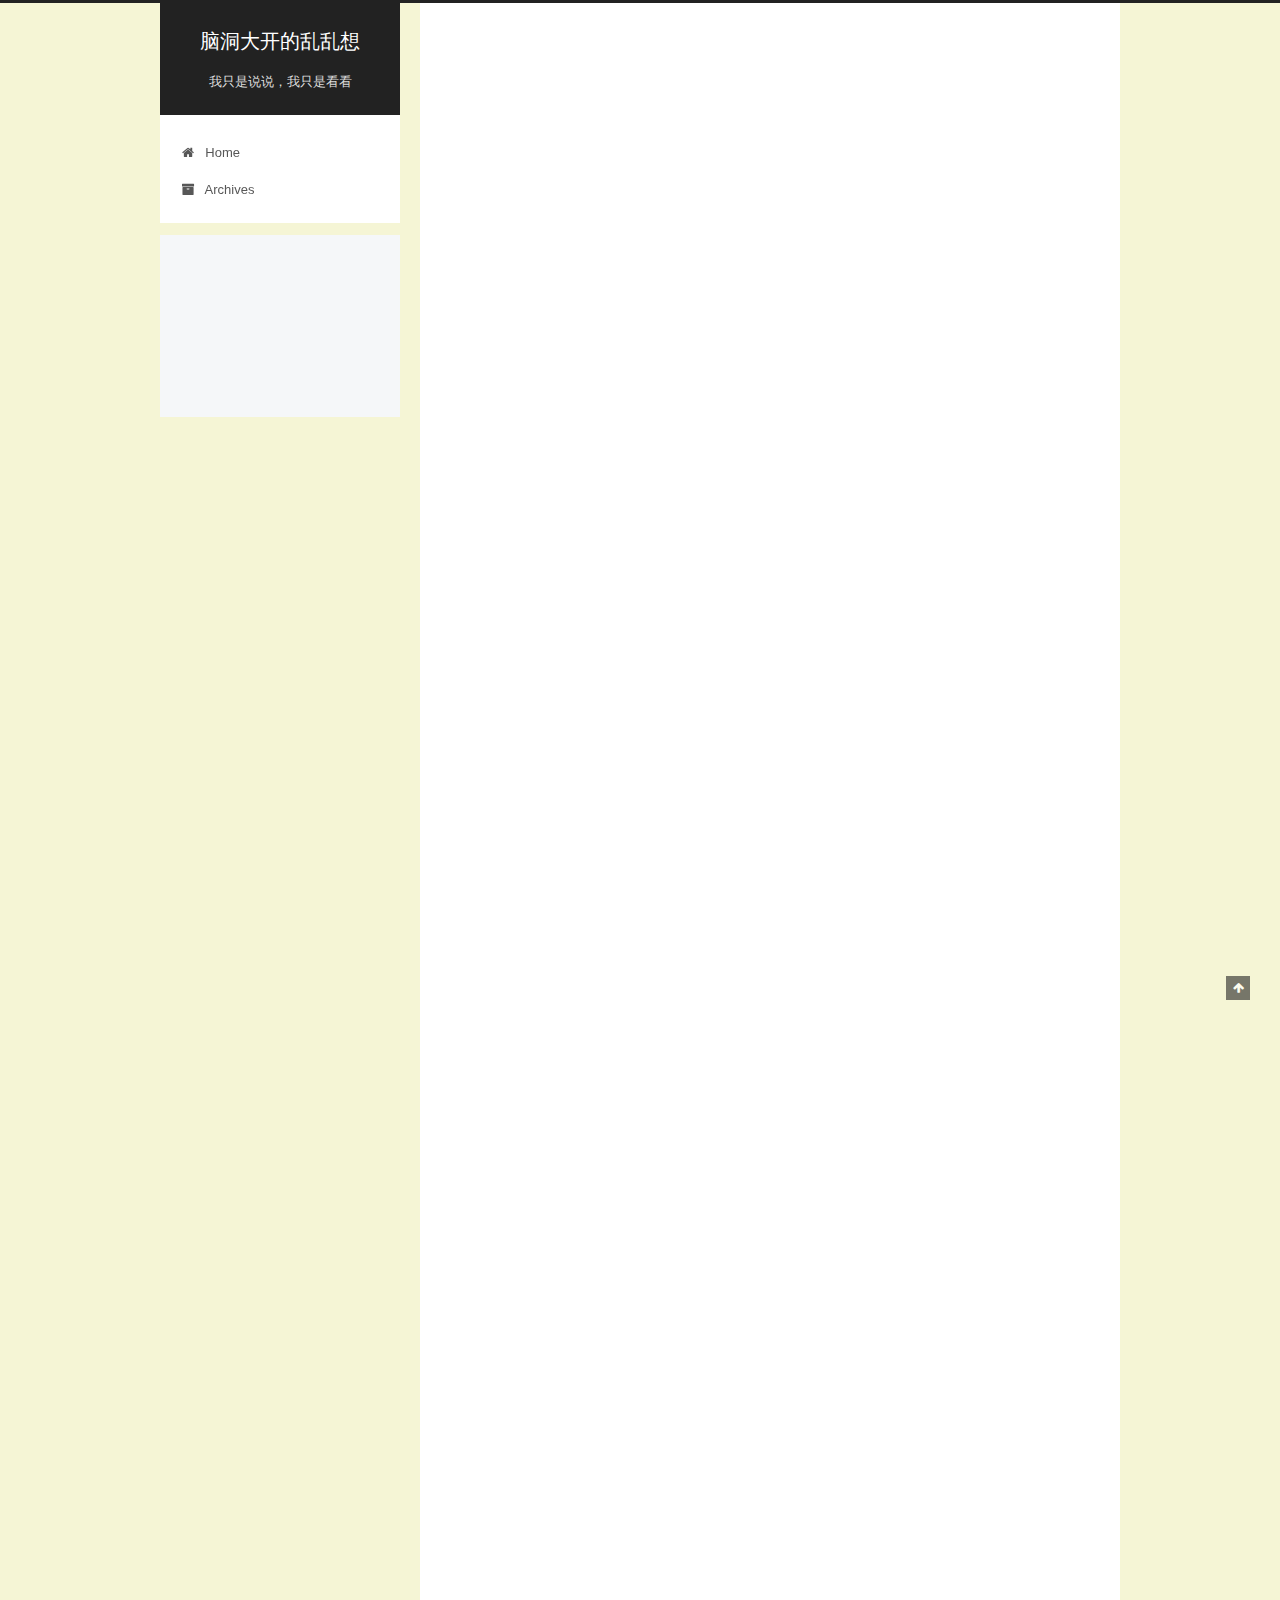
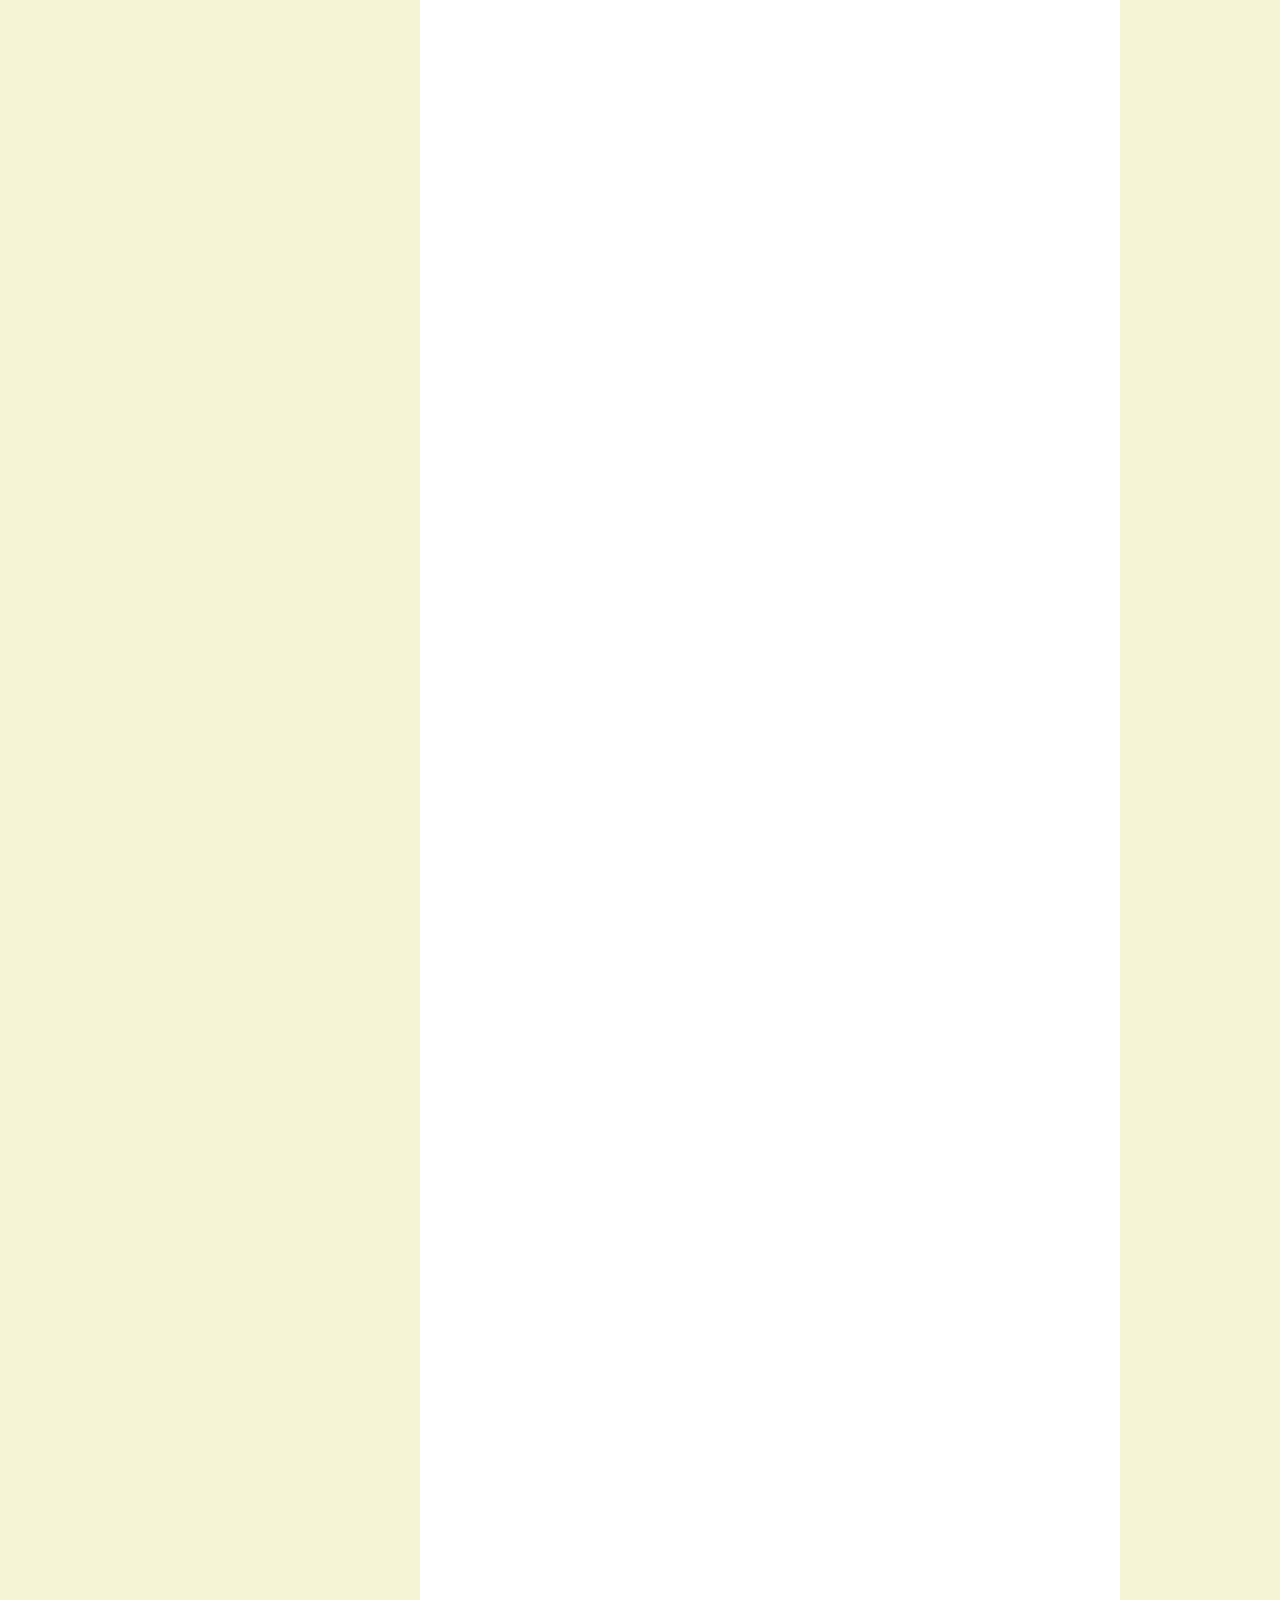
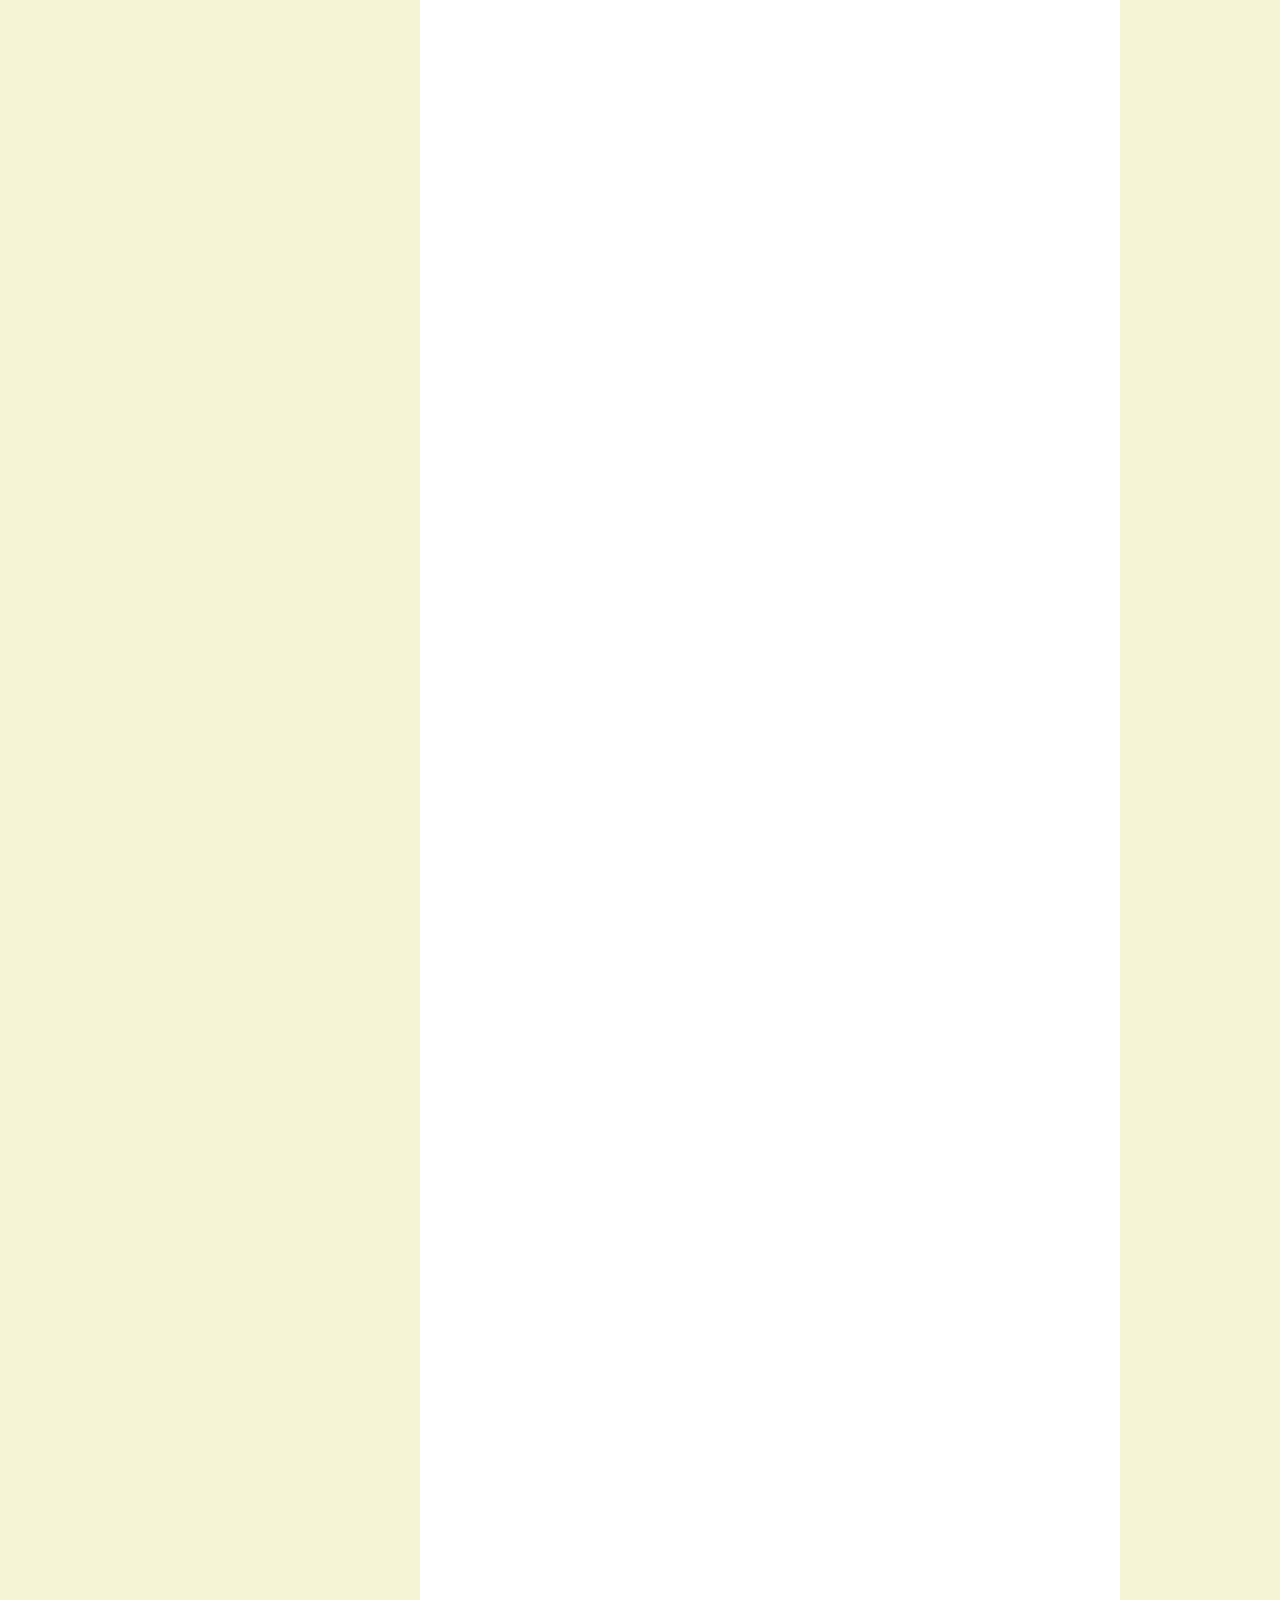
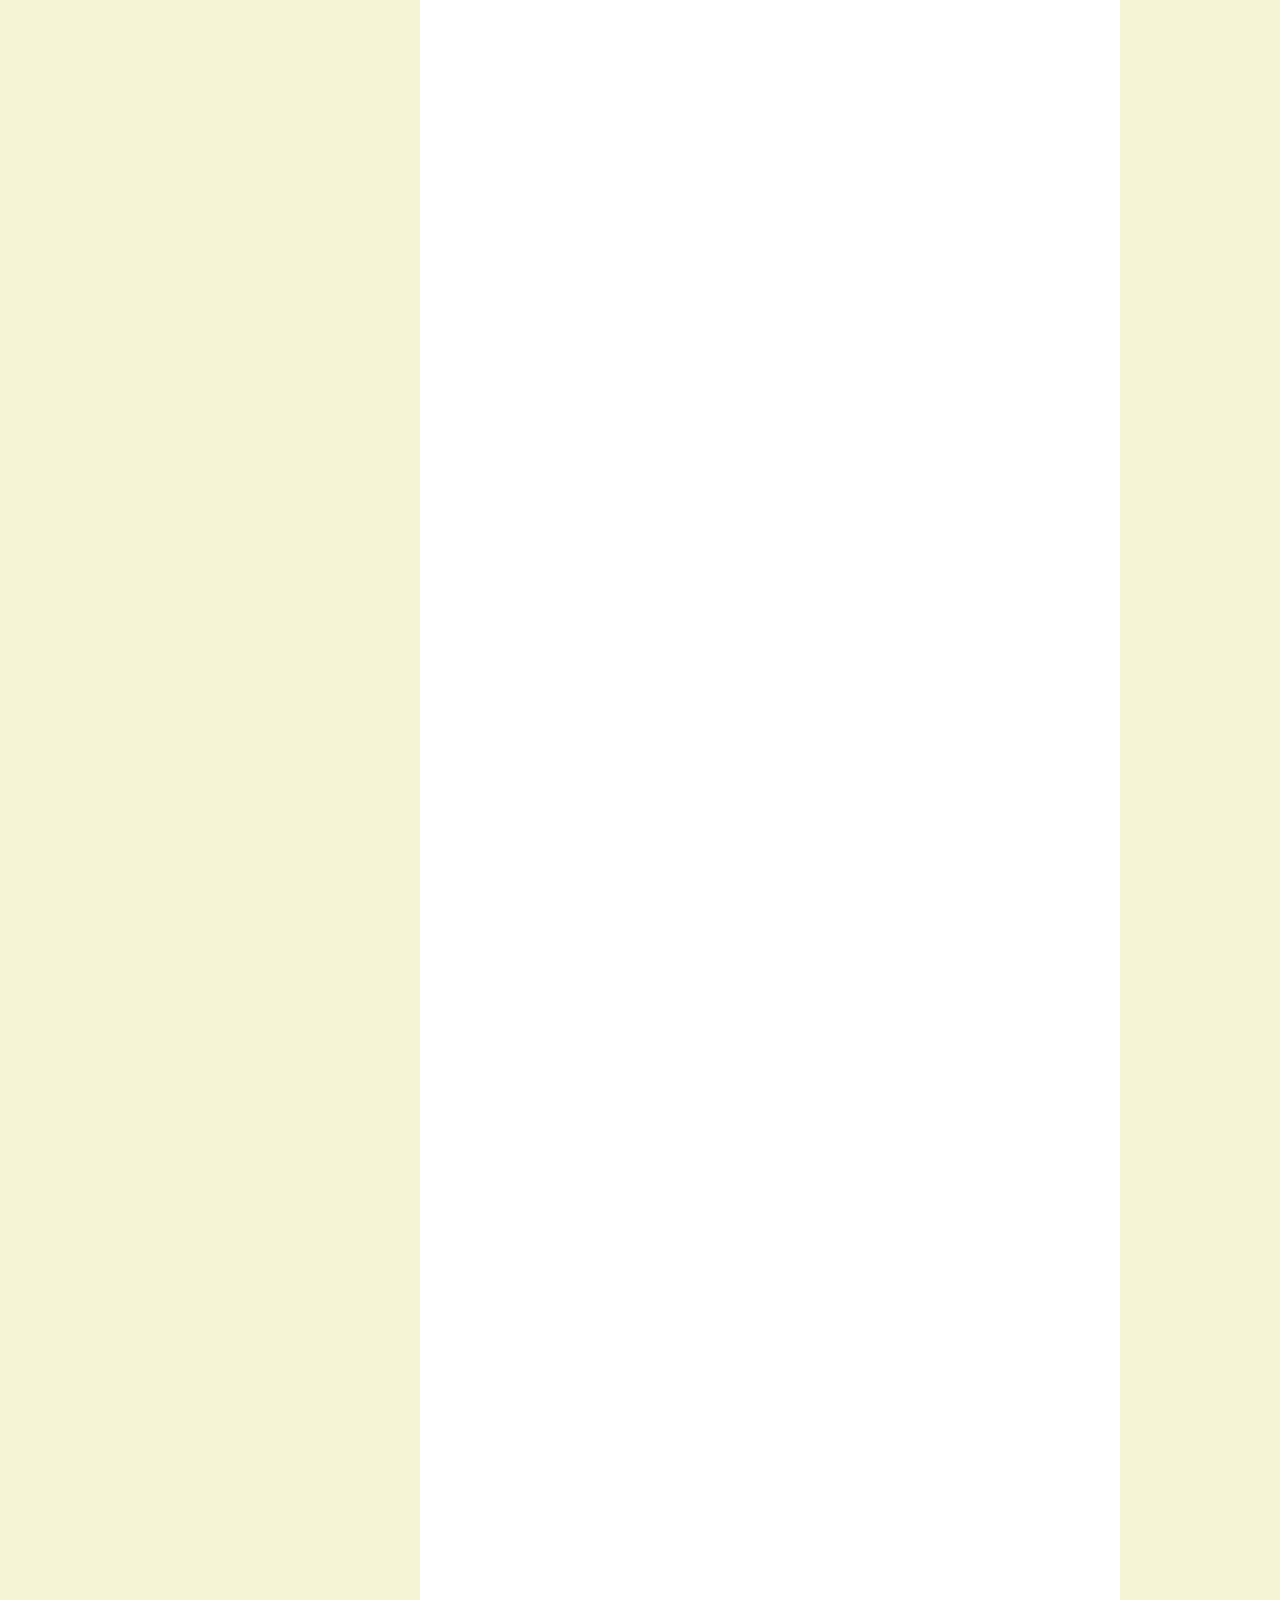
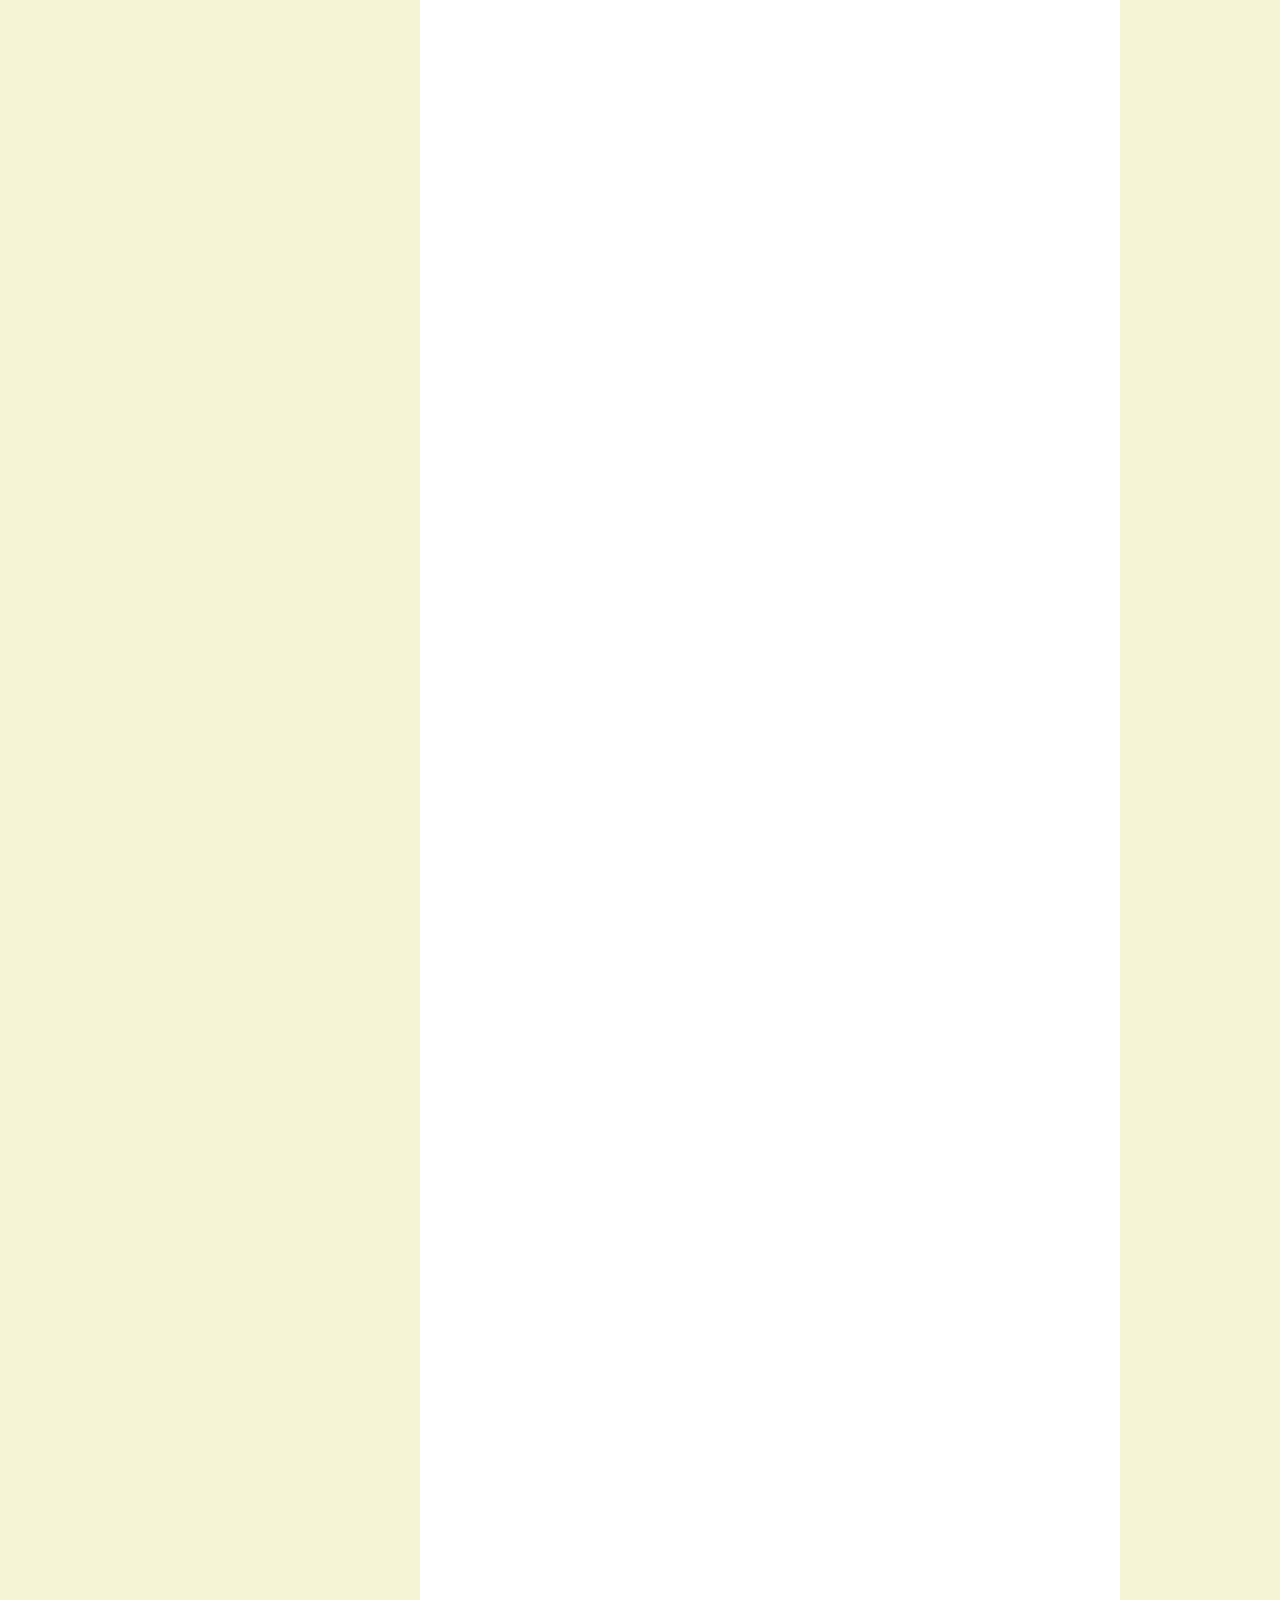
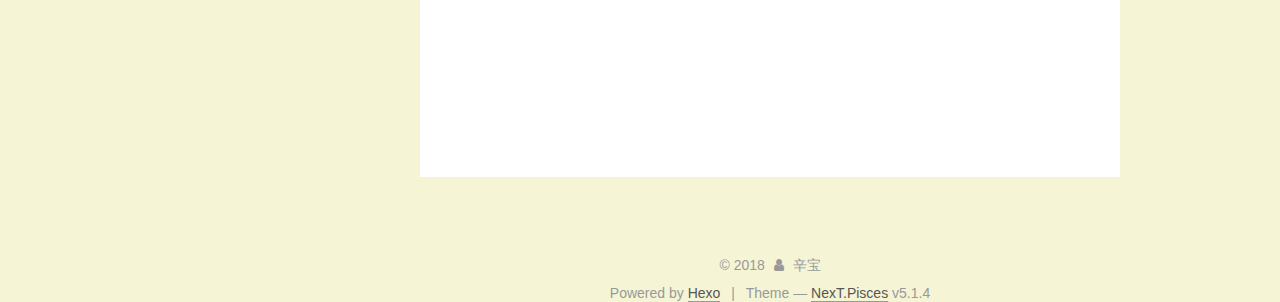
==== commit 2fd4929a: "Site updated: 2018-09-11 14:56:24" ====
--- a/index.html
+++ b/index.html
@@ -219,6 +219,126 @@
           <div id="content" class="content">
             
   <section id="posts" class="posts-expand">
+    
+      
+
+  
+
+  
+  
+  
+
+  <article class="post post-type-normal" itemscope itemtype="http://schema.org/Article">
+  
+  
+  
+  <div class="post-block">
+    <link itemprop="mainEntityOfPage" href="http://ijust.cc/2018/09/test/">
+
+    <span hidden itemprop="author" itemscope itemtype="http://schema.org/Person">
+      <meta itemprop="name" content="辛宝">
+      <meta itemprop="description" content="">
+      <meta itemprop="image" content="/images/avatar.gif">
+    </span>
+
+    <span hidden itemprop="publisher" itemscope itemtype="http://schema.org/Organization">
+      <meta itemprop="name" content="脑洞大开的乱乱想">
+    </span>
+
+    
+      <header class="post-header">
+
+        
+        
+          <h1 class="post-title" itemprop="name headline">
+                
+                <a class="post-title-link" href="/2018/09/test/" itemprop="url">test</a></h1>
+        
+
+        <div class="post-meta">
+          <span class="post-time">
+            
+              <span class="post-meta-item-icon">
+                <i class="fa fa-calendar-o"></i>
+              </span>
+              
+                <span class="post-meta-item-text">Posted on</span>
+              
+              <time title="Post created" itemprop="dateCreated datePublished" datetime="2018-09-11T14:55:12+08:00">
+                2018-09-11
+              </time>
+            
+
+            
+
+            
+          </span>
+
+          
+
+          
+            
+          
+
+          
+          
+
+          
+
+          
+
+          
+
+        </div>
+      </header>
+    
+
+    
+    
+    
+    <div class="post-body" itemprop="articleBody">
+
+      
+      
+
+      
+        
+          
+            <p>sem 临时展示</p>
+
+          
+        
+      
+    </div>
+    
+    
+    
+
+    
+
+    
+
+    
+
+    <footer class="post-footer">
+      
+
+      
+
+      
+
+      
+      
+        <div class="post-eof"></div>
+      
+    </footer>
+  </div>
+  
+  
+  
+  </article>
+
+
     
       
 
@@ -737,7 +857,7 @@
               
                 <a href="/archives/">
               
-                  <span class="site-state-item-count">3</span>
+                  <span class="site-state-item-count">4</span>
                   <span class="site-state-item-name">posts</span>
                 </a>
               </div>
--- a/css/main.css
+++ b/css/main.css
@@ -1823,7 +1823,7 @@
   width: 4px;
   height: 4px;
   border-radius: 50%;
-  background: #ff679c;
+  background: #cb7f17;
 }
 .links-of-blogroll {
   font-size: 13px;
